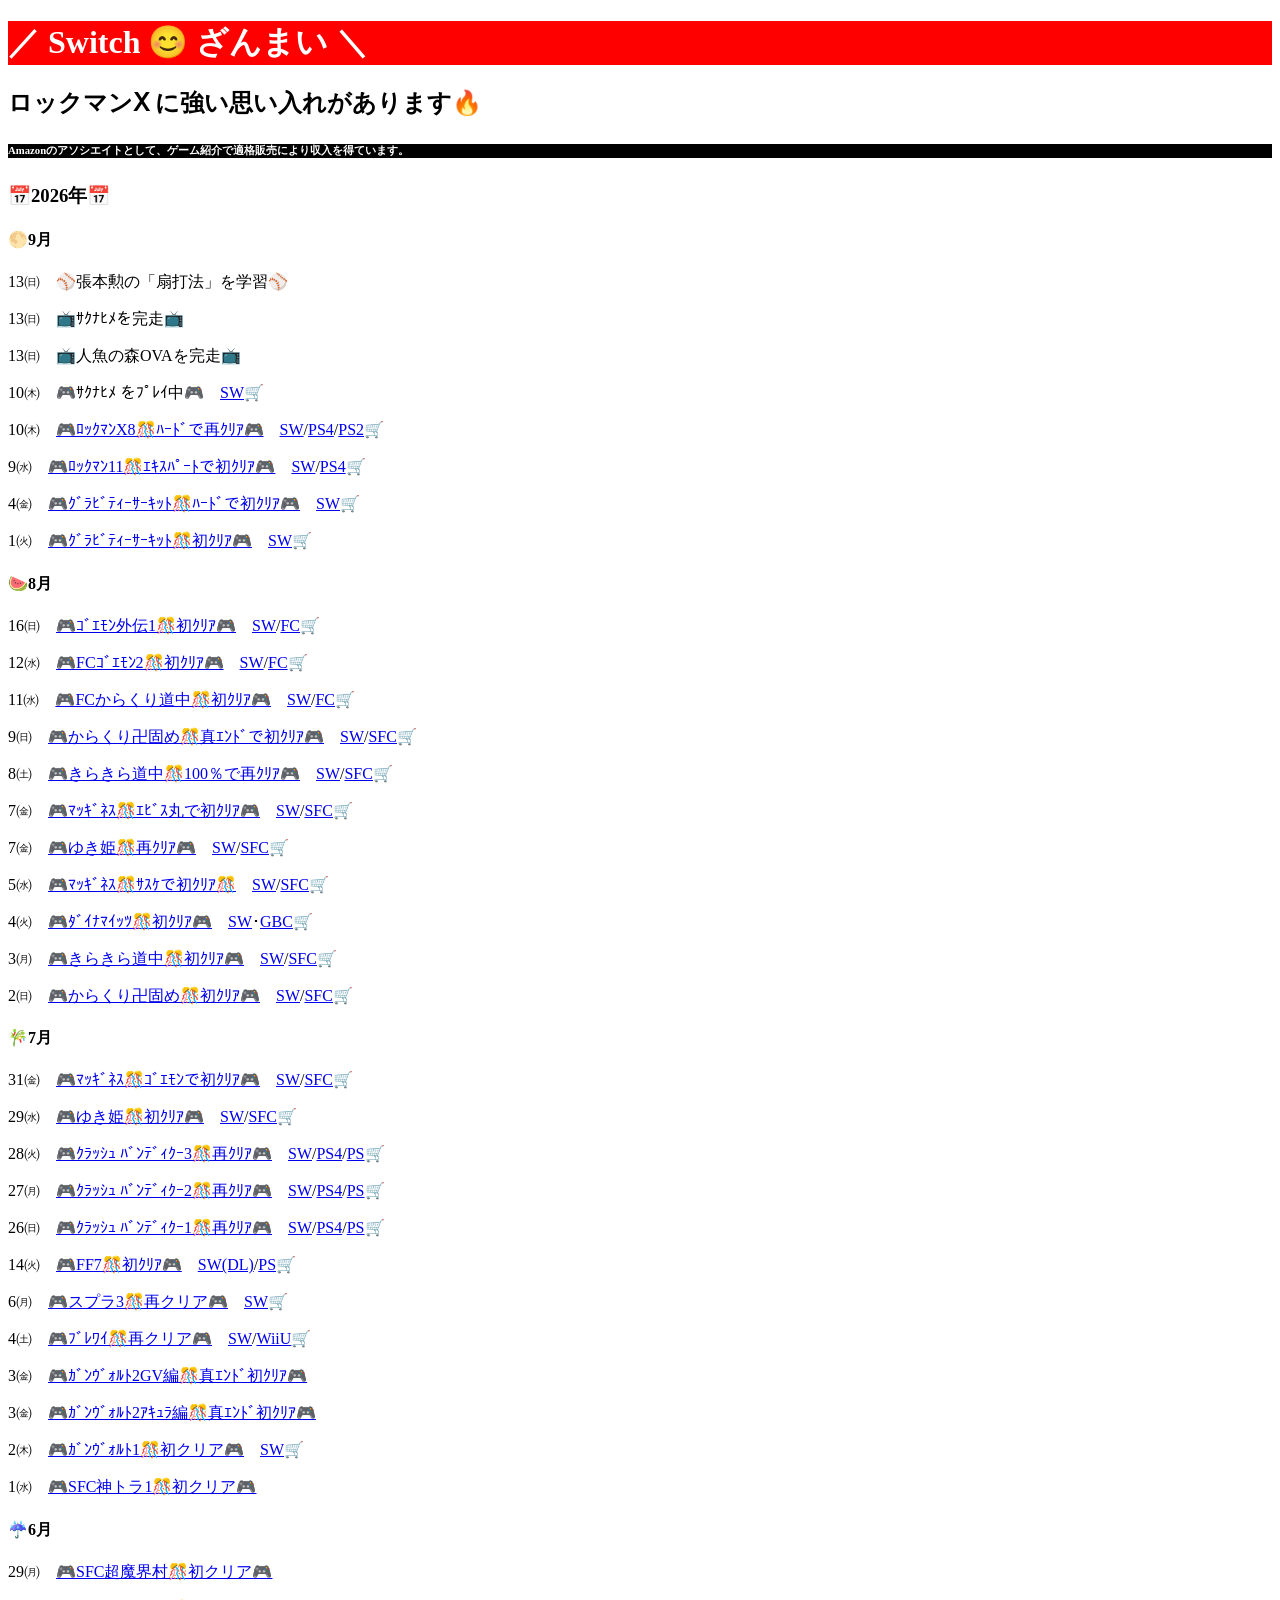
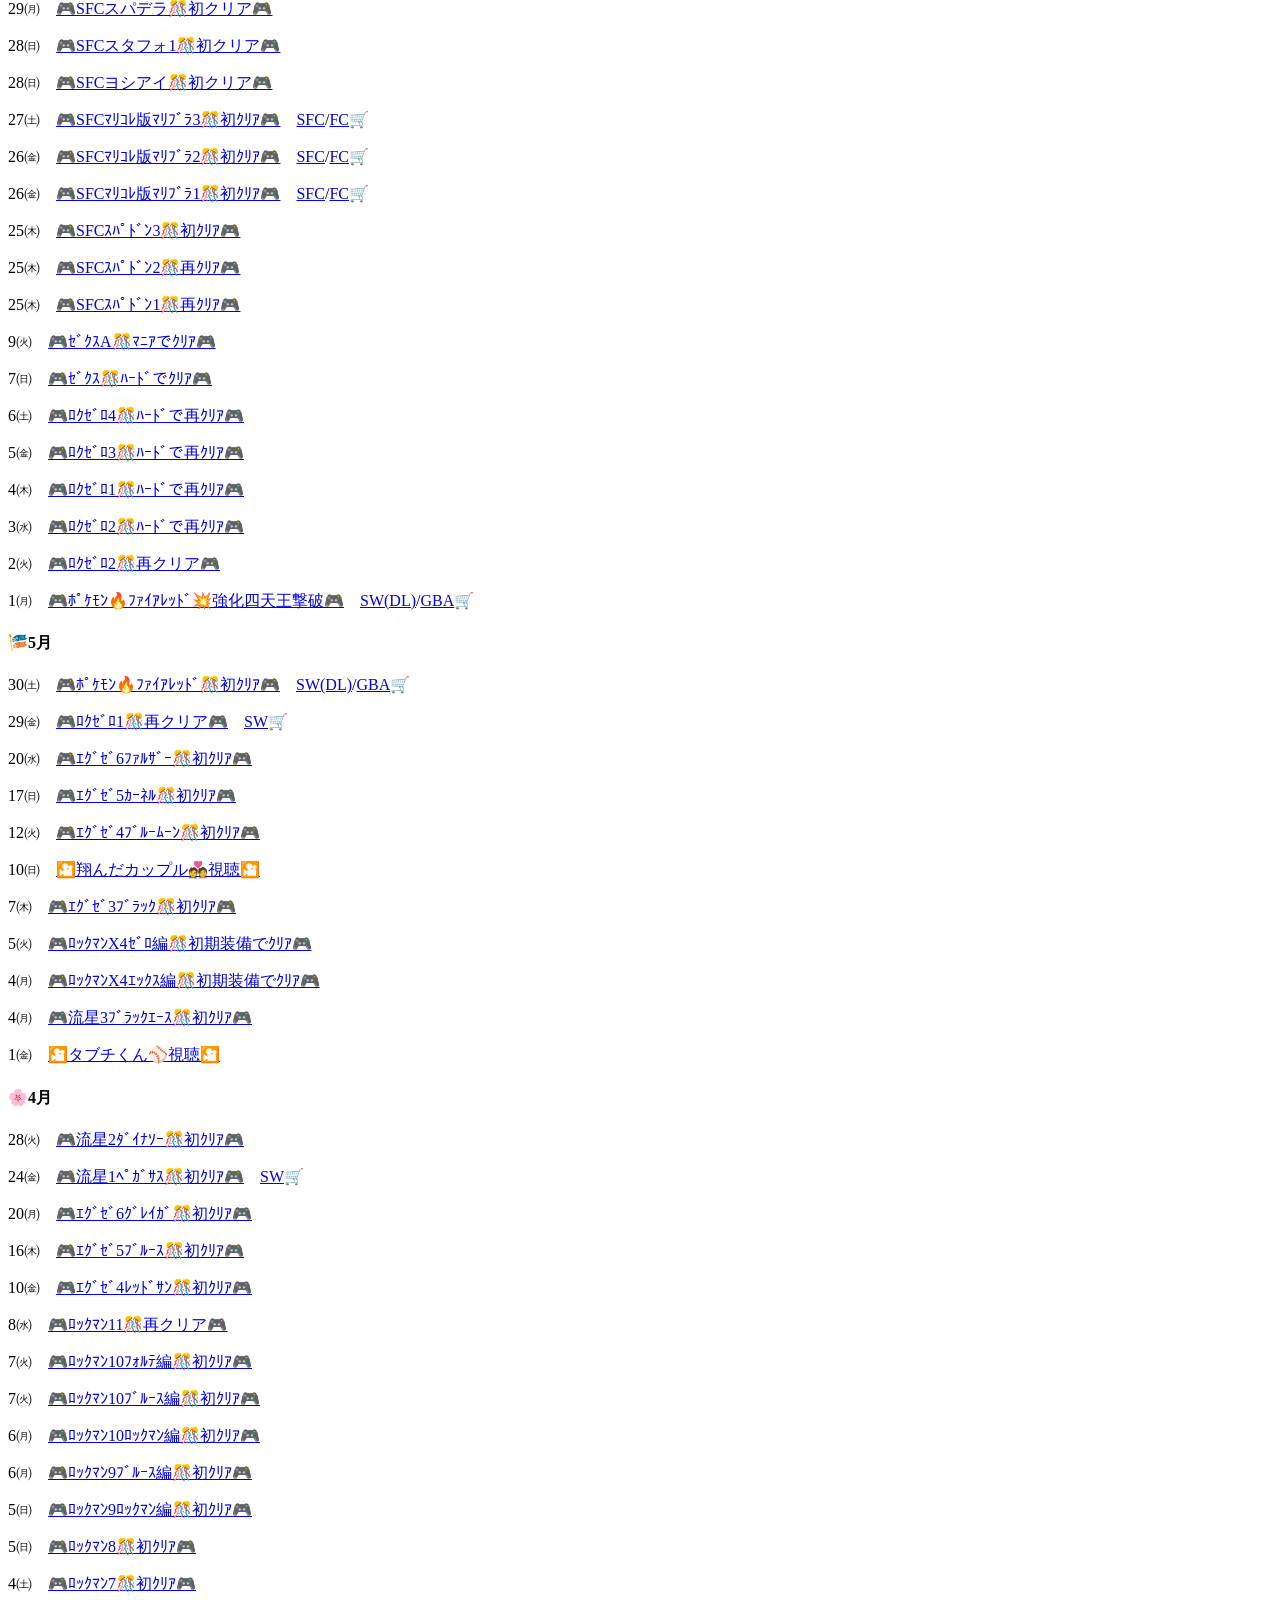
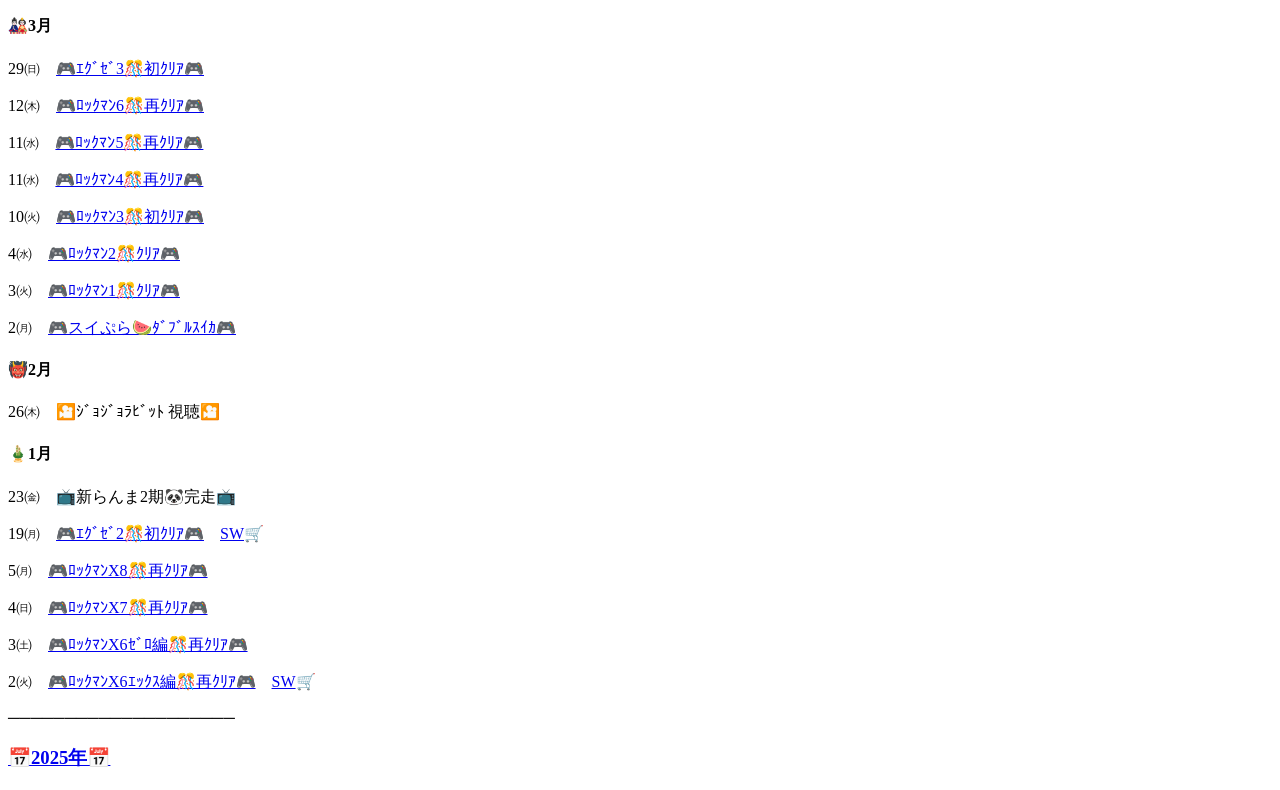
==== index.html @ 013140e6 "Update index.html" ====
<!DOCTYPE html>
<html>
<head>
  <meta charset="UTF-8">
  <title>だんよしお</title>
  <link rel="stylesheet" href="style.css">
</head>
  
<body>
  <h1>／ Switch 😊 ざんまい ＼</h1>
  <h2>ロックマンⅩ に強い思い入れがあります🔥</h2>
  <h6>Amazonのアソシエイトとして、ゲーム紹介で適格販売により収入を得ています。</h6>
  <h3>📅2026年📅</h3>
  
  <h4>🌕9月</h4>
  <p>13㈰　⚾張本勲の「扇打法」を学習⚾</P>
  <P>13㈰　📺ｻｸﾅﾋﾒを完走📺</P>
  <p>13㈰　📺人魚の森OVAを完走📺</p>
  <p>10㈭　🎮ｻｸﾅﾋﾒ をﾌﾟﾚｲ中🎮　<a href="https://link.amazon/B05VSzQl8" target="blank">SW</a>🛒</p>
  <p>10㈭　<a href="https://bsky.app/profile/danyoshio66.bsky.social/post/3mv57ki6nqk2h" target="blank">🎮ﾛｯｸﾏﾝX8🎊ﾊｰﾄﾞで再ｸﾘｱ🎮</a>　<a href="https://link.amazon/B0iB1ga4u" target="blank">SW</a>/<a href="https://link.amazon/B0iTtLjo5" target="blank">PS4</a>/<a href="https://link.amazon/B0a8wWMRi" target="blank">PS2</a>🛒</p>
  <p>9㈬　<a href="https://bsky.app/profile/danyoshio66.bsky.social/post/3mv25tpsgfc2g" target="blank">🎮ﾛｯｸﾏﾝ11🎊ｴｷｽﾊﾟｰﾄで初ｸﾘｱ🎮</a>　<a href="https://link.amazon/B0jaPy4af" target="blank">SW</a>/<a href="https://link.amazon/B0dbvpxsS" target="blank">PS4</a>🛒</p>
  <p>4㈮　<a href="https://bsky.app/profile/danyoshio66.bsky.social/post/3muoxkp3ktc22" target="blank">🎮ｸﾞﾗﾋﾞﾃｨｰｻｰｷｯﾄ🎊ﾊｰﾄﾞで初ｸﾘｱ🎮</a>　<a href="https://link.amazon/B02Po5lcj" target="blank">SW</a>🛒</p>
  <p>1㈫　<a href="https://bsky.app/profile/danyoshio66.bsky.social/post/3muhht6bunk23" target="blank">🎮ｸﾞﾗﾋﾞﾃｨｰｻｰｷｯﾄ🎊初ｸﾘｱ🎮</a>　<a href="https://link.amazon/B02Po5lcj" target="blank">SW</a>🛒</p>
 
  <h4>🍉8月</h4>
  <p>16㈰　<a href="https://bsky.app/profile/danyoshio66.bsky.social/post/3mt6qivz6w22s" target="blank">🎮ｺﾞｴﾓﾝ外伝1🎊初ｸﾘｱ🎮</a>　<a href="https://link.amazon/B03XIcyqQ" target="blank">SW</a>/<a href="https://link.amazon/B08Wv1glk" target="blank">FC</a>🛒</p>
  <p>12㈬　<a href="https://bsky.app/profile/danyoshio66.bsky.social/post/3msuvsqpx522i" target="blank">🎮FCｺﾞｴﾓﾝ2🎊初ｸﾘｱ🎮</a>　<a href="https://link.amazon/B03XIcyqQ" target="blank">SW</a>/<a href="https://link.amazon/B0bUW60hI" target="blank">FC</a>🛒</p>
  <p>11㈬　<a href="https://bsky.app/profile/danyoshio66.bsky.social/post/3msrwlwruj227" target="blank">🎮FCからくり道中🎊初ｸﾘｱ🎮</a>　<a href="https://link.amazon/B03XIcyqQ" target="blank">SW</a>/<a href="https://link.amazon/B081xkCCR" target="blank">FC</a>🛒</p>
  <p>9㈰　<a href="https://bsky.app/profile/danyoshio66.bsky.social/post/3msnheajz322l" target="blank">🎮からくり卍固め🎊真ｴﾝﾄﾞで初ｸﾘｱ🎮</a>　<a href="https://link.amazon/B03XIcyqQ" target="blank">SW</a>/<a href="https://link.amazon/B02gjRzFF" target="blank">SFC</a>🛒</p>
  <p>8㈯　<a href="https://bsky.app/profile/danyoshio66.bsky.social/post/3mskaucphos2r" target="blank">🎮きらきら道中🎊100％で再ｸﾘｱ🎮</a>　<a href="https://link.amazon/B03XIcyqQ" target="blank">SW</a>/<a href="https://link.amazon/B00TxDEkF" target="blank">SFC</a>🛒</p>
  <p>7㈮　<a href="https://bsky.app/profile/danyoshio66.bsky.social/post/3msi7twyq2c2h" target="blank">🎮ﾏｯｷﾞﾈｽ🎊ｴﾋﾞｽ丸で初ｸﾘｱ🎮</a>　<a href="https://link.amazon/B03XIcyqQ" target="blank">SW</a>/<a href="https://link.amazon/B0cjwHwQg" target="blank">SFC</a>🛒</p>
  <p>7㈮　<a href="https://bsky.app/profile/danyoshio66.bsky.social/post/3mshiuaeeuk2p" target="blank">🎮ゆき姫🎊再ｸﾘｱ🎮</a>　<a href="https://link.amazon/B03XIcyqQ" target="blank">SW</a>/<a href="https://link.amazon/B0dPMyT5y" target="blank">SFC</a>🛒</p>
  <p>5㈬　<a href=https://bsky.app/profile/danyoshio66.bsky.social/post/3mscw2quhtc2s"" target="blank">🎮ﾏｯｷﾞﾈｽ🎊ｻｽｹで初ｸﾘｱ🎊</a>　<a href="https://link.amazon/B03XIcyqQ" target="blank">SW</a>/<a href="https://link.amazon/B0cjwHwQg" target="blank">SFC</a>🛒</p>
  <p>4㈫　<a href="https://bsky.app/profile/danyoshio66.bsky.social/post/3msa7enntz22t" target="blank">🎮ﾀﾞｲﾅﾏｲｯﾂ🎊初ｸﾘｱ🎮</a>　<a href="https://link.amazon/B03XIcyqQ" target="blank">SW</a>･<a href="https://link.amazon/B0dY0e1DF" target="blank">GBC</a>🛒</p>
  <p>3㈪　<a href="https://bsky.app/profile/danyoshio66.bsky.social/post/3ms6wyximg224" target="blank">🎮きらきら道中🎊初ｸﾘｱ🎮</a>　<a href="https://link.amazon/B03XIcyqQ" target="blank">SW</a>/<a href="https://link.amazon/B00TxDEkF" target="blank">SFC</a>🛒</p>
  <p>2㈰　<a href="https://bsky.app/profile/danyoshio66.bsky.social/post/3ms3wypsvac2y" target="blank">🎮からくり卍固め🎊初ｸﾘｱ🎮</a>　<a href="https://link.amazon/B03XIcyqQ" target="blank">SW</a>/<a href="https://link.amazon/B02gjRzFF" target="blank">SFC</a>🛒</p>
  
  <h4>🎋7月</h4>
  <p>31㈮　<a href="https://bsky.app/profile/danyoshio66.bsky.social/post/3mrvyh5uo5c23" target="blank">🎮ﾏｯｷﾞﾈｽ🎊ｺﾞｴﾓﾝで初ｸﾘｱ🎮</a>　<a href="https://link.amazon/B03XIcyqQ" target="blank">SW</a>/<a href="https://link.amazon/B0cjwHwQg" target="blank">SFC</a>🛒</p>
  <p>29㈬　<a href="https://bsky.app/profile/danyoshio66.bsky.social/post/3mrscerbdyc2o" target="blank">🎮ゆき姫🎊初ｸﾘｱ🎮</a>　<a href="https://link.amazon/B03XIcyqQ" target="blank">SW</a>/<a href="https://link.amazon/B0dPMyT5y" target="blank">SFC</a>🛒</p>
  <p>28㈫　<a href="https://bsky.app/profile/danyoshio66.bsky.social/post/3mrppxjxqlc2a" target="blank">🎮ｸﾗｯｼｭ ﾊﾞﾝﾃﾞｨｸｰ3🎊再ｸﾘｱ🎮</a>　<a href="https://link.amazon/B0en5Vdm0" target="blank">SW</a>/<a href="https://link.amazon/B07I4mR5S" target="blank">PS4</a>/<a href="https://link.amazon/B05ZruA0j" target="blank">PS</a>🛒</p>
  <p>27㈪　<a href="https://bsky.app/profile/danyoshio66.bsky.social/post/3mrovhqxk222o" target="blank">🎮ｸﾗｯｼｭ ﾊﾞﾝﾃﾞｨｸｰ2🎊再ｸﾘｱ🎮</a>　<a href="https://link.amazon/B0en5Vdm0" target="blank">SW</a>/<a href="https://link.amazon/B07I4mR5S" target="blank">PS4</a>/<a href="https://link.amazon/B09XQt731" target="blank">PS</a>🛒</p>
  <p>26㈰　<a href="https://bsky.app/profile/danyoshio66.bsky.social/post/3mrkfcg3k4k26" target="blank">🎮ｸﾗｯｼｭ ﾊﾞﾝﾃﾞｨｸｰ1🎊再ｸﾘｱ🎮</a>　<a href="https://link.amazon/B0en5Vdm0" target="blank">SW</a>/<a href="https://link.amazon/B07I4mR5S" target="blank">PS4</a>/<a href="https://link.amazon/B0gn4O5nP" target="blank">PS</a>🛒</p>
  <p>14㈫　<a href="https://bsky.app/profile/danyoshio66.bsky.social/post/3mqlsw35jy223" target="blank">🎮FF7🎊初ｸﾘｱ🎮</a>　<a href="https://link.amazon/B03bB7Khm" target="blank">SW(DL)</a>/<a href="https://link.amazon/B04CRydOd" target="blank">PS</a>🛒</p>
  <p>6㈪　<a href="https://bsky.app/profile/danyoshio66.bsky.social/post/3mpxamxbges2v" target="blank">🎮スプラ3🎊再クリア🎮</a>　<a href="https://link.amazon/B04r2ocle" target="blank">SW</a>🛒</p>
  <p>4㈯　<a href="https://bsky.app/profile/danyoshio66.bsky.social/post/3mps7mgvw3s23" target="blank">🎮ﾌﾞﾚﾜｲ🎊再クリア🎮</a>　<a href="https://link.amazon/B0gZmr6O0" target="blank">SW</a>/<a href="https://link.amazon/B0aF1klHa" target="blank">WiiU</a>🛒</p>
  <p>3㈮　<a href="https://bsky.app/profile/danyoshio66.bsky.social/post/3mpppg3quss24" target="blank">🎮ｶﾞﾝｳﾞｫﾙﾄ2GV編🎊真ｴﾝﾄﾞ初ｸﾘｱ🎮</a></p>
  <p>3㈮　<a href="https://bsky.app/profile/danyoshio66.bsky.social/post/3mpq7yvocts2u" target="blank">🎮ｶﾞﾝｳﾞｫﾙﾄ2ｱｷｭﾗ編🎊真ｴﾝﾄﾞ初ｸﾘｱ🎮</a></p>
  <p>2㈭　<a href="https://bsky.app/profile/danyoshio66.bsky.social/post/3mpnb2txwzc2h" target="blank">🎮ｶﾞﾝｳﾞｫﾙﾄ1🎊初クリア🎮</a>　<a href="https://link.amazon/B00KKkBko" target="blank">SW</a>🛒</p>
  <p>1㈬　<a href="https://bsky.app/profile/danyoshio66.bsky.social/post/3mpkna2dzds2e" target="blank">🎮SFC神トラ1🎊初クリア🎮</a></p>
  
  <h4>☔6月</h4>
  <p>29㈪　<a href="https://bsky.app/profile/danyoshio66.bsky.social/post/3mpfdvyqcn226" target="blank">🎮SFC超魔界村🎊初クリア🎮</a></p>
  <p>29㈪　<a href="https://bsky.app/profile/danyoshio66.bsky.social/post/3mpezeiued22p" target="blank">🎮SFCスパデラ🎊初クリア🎮</a></p>
  <p>28㈰　<a href="https://bsky.app/profile/danyoshio66.bsky.social/post/3mpdov5k7k22f" target="blank">🎮SFCスタフォ1🎊初クリア🎮</a></p>
  <p>28㈰　<a href="https://bsky.app/profile/danyoshio66.bsky.social/post/3mpdd2drcek2p" target="blank">🎮SFCヨシアイ🎊初クリア🎮</a></p>
  <p>27㈯　<a href="https://bsky.app/profile/danyoshio66.bsky.social/post/3mpal275ifk2k" target="blank">🎮SFCﾏﾘｺﾚ版ﾏﾘﾌﾞﾗ3🎊初ｸﾘｱ🎮</a>　<a href="https://link.amazon/B0bUhorvZ" target="blank">SFC</a>/<a href="https://link.amazon/B08KdIGHC" target="blank">FC</a>🛒</p>
  <p>26㈮　<a href="https://bsky.app/profile/danyoshio66.bsky.social/post/3mp6x2rup2k2y" target="blank">🎮SFCﾏﾘｺﾚ版ﾏﾘﾌﾞﾗ2🎊初ｸﾘｱ🎮</a>　<a href="https://link.amazon/B0bUhorvZ" target="blank">SFC</a>/<a href="https://link.amazon/B0gx1CO0J" target="blank">FC</a>🛒</p>
  <p>26㈮　<a href="https://bsky.app/profile/danyoshio66.bsky.social/post/3mp6j25t4dc2d" target="blank">🎮SFCﾏﾘｺﾚ版ﾏﾘﾌﾞﾗ1🎊初ｸﾘｱ🎮</a>　<a href="https://link.amazon/B0bUhorvZ" target="blank">SFC</a>/<a href="https://link.amazon/B08SKAkF2" target="blank">FC</a>🛒</p>
  <p>25㈭　<a href="https://bsky.app/profile/danyoshio66.bsky.social/post/3mp4lirsq5c2s" target="blank">🎮SFCｽﾊﾟﾄﾞﾝ3🎊初ｸﾘｱ🎮</a></p>
  <p>25㈭　<a href="https://bsky.app/profile/danyoshio66.bsky.social/post/3mp3wzzhnyk23" target="blank">🎮SFCｽﾊﾟﾄﾞﾝ2🎊再ｸﾘｱ🎮</a></p>
  <p>25㈭　<a href="https://bsky.app/profile/danyoshio66.bsky.social/post/3mp3j4rblj22a" target="blank">🎮SFCｽﾊﾟﾄﾞﾝ1🎊再ｸﾘｱ🎮</a></p>
  <p>9㈫　<a href="https://bsky.app/profile/danyoshio66.bsky.social/post/3mntna3eqhc2d" target="blank">🎮ｾﾞｸｽA🎊ﾏﾆｱでｸﾘｱ🎮</a></p>
  <p>7㈰　<a href="https://bsky.app/profile/danyoshio66.bsky.social/post/3mnoqkh6zxs2d" target="blank">🎮ｾﾞｸｽ🎊ﾊｰﾄﾞでｸﾘｱ🎮</a></p>
  <p>6㈯　<a href="https://bsky.app/profile/danyoshio66.bsky.social/post/3mnlii4ecss2n" target="blank">🎮ﾛｸｾﾞﾛ4🎊ﾊｰﾄﾞで再ｸﾘｱ🎮</a></p>
  <p>5㈮　<a href="https://bsky.app/profile/danyoshio66.bsky.social/post/3mnjf3dkdxs24" target="blank">🎮ﾛｸｾﾞﾛ3🎊ﾊｰﾄﾞで再ｸﾘｱ🎮</a></p>
  <p>4㈭　<a href="https://bsky.app/profile/danyoshio66.bsky.social/post/3mngdmstipk2s" target="blank">🎮ﾛｸｾﾞﾛ1🎊ﾊｰﾄﾞで再ｸﾘｱ🎮</a></p>
  <p>3㈬　<a href="https://bsky.app/profile/danyoshio66.bsky.social/post/3mnfe3htluc2e" target="blank">🎮ﾛｸｾﾞﾛ2🎊ﾊｰﾄﾞで再ｸﾘｱ🎮</a></p>
  <p>2㈫　<a href="https://bsky.app/profile/danyoshio66.bsky.social/post/3mncd47th3c2r" target="blank">🎮ﾛｸｾﾞﾛ2🎊再クリア🎮</a></p>
  <p>1㈪　<a href="https://bsky.app/profile/danyoshio66.bsky.social/post/3mn6qod4t522f" target="blank">🎮ﾎﾟｹﾓﾝ🔥ﾌｧｲｱﾚｯﾄﾞ💥強化四天王撃破🎮</a>　<a href="https://link.amazon/B0aqKBE1H" target="blank">SW(DL)</a>/<a href="https://link.amazon/B0b7pnUHB" target="blank">GBA</a>🛒</p>
  
  <h4>🎏5月</h4>
  <p>30㈯　<a href="https://bsky.app/profile/danyoshio66.bsky.social/post/3mmzlg5r2hs2d" target="blank">🎮ﾎﾟｹﾓﾝ🔥ﾌｧｲｱﾚｯﾄﾞ🎊初ｸﾘｱ🎮</a>　<a href="https://link.amazon/B0aqKBE1H" target="blank">SW(DL)</a>/<a href="https://link.amazon/B0b7pnUHB" target="blank">GBA</a>🛒</p>
  <p>29㈮　<a href="https://bsky.app/profile/danyoshio66.bsky.social/post/3mmx56sldik2z" target="blank">🎮ﾛｸｾﾞﾛ1🎊再クリア🎮</a>　<a href="https://link.amazon/B00pBa25V" target="blank">SW</a>🛒</p>
  <p>20㈬　<a href="https://bsky.app/profile/danyoshio66.bsky.social/post/3mmbyurwfvs2e" target="blank">🎮ｴｸﾞｾﾞ6ﾌｧﾙｻﾞｰ🎊初ｸﾘｱ🎮</a></p>
  <p>17㈰　<a href="https://bsky.app/profile/danyoshio66.bsky.social/post/3mlzbernens2f" target="blank">🎮ｴｸﾞｾﾞ5ｶｰﾈﾙ🎊初ｸﾘｱ🎮</a></p>
  <p>12㈫　<a href="https://bsky.app/profile/danyoshio66.bsky.social/post/3mlnus653ss27" target="blank">🎮ｴｸﾞｾﾞ4ﾌﾞﾙｰﾑｰﾝ🎊初ｸﾘｱ🎮</a></p>
  <p>10㈰　<a href="https://bsky.app/profile/danyoshio66.bsky.social/post/3mlhroubl4c2v" target="blank">🎦翔んだカップル💑視聴🎦</a></p>
  <p>7㈭　<a href="https://bsky.app/profile/danyoshio66.bsky.social/post/3mlauecapks26" target="blank">🎮ｴｸﾞｾﾞ3ﾌﾞﾗｯｸ🎊初ｸﾘｱ🎮</a></p>
  <p>5㈫　<a href="https://bsky.app/profile/danyoshio66.bsky.social/post/3ml2xcv2hz224" target="blank">🎮ﾛｯｸﾏﾝX4ｾﾞﾛ編🎊初期装備でｸﾘｱ🎮</a></p>
  <p>4㈪　<a href="https://bsky.app/profile/danyoshio66.bsky.social/post/3mkzshu5ars2s" target="blank">🎮ﾛｯｸﾏﾝX4ｴｯｸｽ編🎊初期装備でｸﾘｱ🎮</a></p>
  <p>4㈪　<a href="https://bsky.app/profile/danyoshio66.bsky.social/post/3mkz4yd5n2s27" target="blank">🎮流星3ﾌﾞﾗｯｸｴｰｽ🎊初ｸﾘｱ🎮</a></p>
  <p>1㈮　<a href="https://bsky.app/profile/danyoshio66.bsky.social/post/3mkrd4cgack27" target="blank">🎦タブチくん⚾視聴🎦</a></p>
  
  <h4>🌸4月</h4>
  <p>28㈫　<a href="https://bsky.app/profile/danyoshio66.bsky.social/post/3mkjvh5snys26" target="blank">🎮流星2ﾀﾞｲﾅｿｰ🎊初ｸﾘｱ🎮</a></p>
  <p>24㈮　<a href="https://bsky.app/profile/danyoshio66.bsky.social/post/3mk7inpeu222y" target="blank">🎮流星1ﾍﾟｶﾞｻｽ🎊初ｸﾘｱ🎮</a>　<a href="https://link.amazon/B0ii70qYK" target="blank">SW</a>🛒</p>
  <p>20㈪　<a href="https://bsky.app/profile/danyoshio66.bsky.social/post/3mjvmsb64is2s" target="blank">🎮ｴｸﾞｾﾞ6ｸﾞﾚｲｶﾞ🎊初ｸﾘｱ🎮</a></p>
  <p>16㈭　<a href="https://bsky.app/profile/danyoshio66.bsky.social/post/3mjligjgepk2z" target="blank">🎮ｴｸﾞｾﾞ5ﾌﾞﾙｰｽ🎊初ｸﾘｱ🎮</a></p>
  <p>10㈮　<a href="https://bsky.app/profile/danyoshio66.bsky.social/post/3mj66rrcyxk2a" target="blank">🎮ｴｸﾞｾﾞ4ﾚｯﾄﾞｻﾝ🎊初ｸﾘｱ🎮</a></p>
  <p>8㈬　<a href="https://bsky.app/profile/danyoshio66.bsky.social/post/3mixgwejxwc2i" target="blank">🎮ﾛｯｸﾏﾝ11🎊再クリア🎮</a></p>
  <p>7㈫　<a href="https://bsky.app/profile/danyoshio66.bsky.social/post/3mivak7eoq22x" target="blank">🎮ﾛｯｸﾏﾝ10ﾌｫﾙﾃ編🎊初ｸﾘｱ🎮</a></p>
  <p>7㈫　<a href="https://bsky.app/profile/danyoshio66.bsky.social/post/3miuv3aj7a22w" target="blank">🎮ﾛｯｸﾏﾝ10ﾌﾞﾙｰｽ編🎊初ｸﾘｱ🎮</a></p>
  <p>6㈪　<a href="https://bsky.app/profile/danyoshio66.bsky.social/post/3mitp555fhs2o" target="blank">🎮ﾛｯｸﾏﾝ10ﾛｯｸﾏﾝ編🎊初ｸﾘｱ🎮</a></p>
  <p>6㈪　<a href="https://bsky.app/profile/danyoshio66.bsky.social/post/3mirwn7bces2l" target="blank">🎮ﾛｯｸﾏﾝ9ﾌﾞﾙｰｽ編🎊初ｸﾘｱ🎮</a></p>
  <p>5㈰　<a href="https://bsky.app/profile/danyoshio66.bsky.social/post/3miqaw3o3hs2m" target="blank">🎮ﾛｯｸﾏﾝ9ﾛｯｸﾏﾝ編🎊初ｸﾘｱ🎮</a></p>
  <p>5㈰　<a href="https://bsky.app/profile/danyoshio66.bsky.social/post/3mipbjgpfc22r" target="blank">🎮ﾛｯｸﾏﾝ8🎊初ｸﾘｱ🎮</a></p>
  <p>4㈯　<a href="https://bsky.app/profile/danyoshio66.bsky.social/post/3min3alnclc2j" target="blank">🎮ﾛｯｸﾏﾝ7🎊初ｸﾘｱ🎮</a></p>
  
  <h4>🎎3月</h4>
  <p>29㈰　<a href="https://bsky.app/profile/danyoshio66.bsky.social/post/3mi5pz5f4k22d" target="blank">🎮ｴｸﾞｾﾞ3🎊初ｸﾘｱ🎮</a></p>
  <p>12㈭　<a href="https://bsky.app/profile/danyoshio66.bsky.social/post/3mgu5gd37ss2g" target="blank">🎮ﾛｯｸﾏﾝ6🎊再ｸﾘｱ🎮</a></p>
  <p>11㈬　<a href="https://bsky.app/profile/danyoshio66.bsky.social/post/3mgsahl6w722b" target="blank">🎮ﾛｯｸﾏﾝ5🎊再ｸﾘｱ🎮</a></p>
  <p>11㈬　<a href="https://bsky.app/profile/danyoshio66.bsky.social/post/3mgqwfqzjec2w" target="blank">🎮ﾛｯｸﾏﾝ4🎊再ｸﾘｱ🎮</a></p> 
  <p>10㈫　<a href="https://bsky.app/profile/danyoshio66.bsky.social/post/3mgojn5xqns2h" target="blank">🎮ﾛｯｸﾏﾝ3🎊初ｸﾘｱ🎮</p></a>
  <p>4㈬　<a href="https://bsky.app/profile/danyoshio66.bsky.social/post/3mg7hvxm6bs2x" target="blank">🎮ﾛｯｸﾏﾝ2🎊ｸﾘｱ🎮</a></p>
  <p>3㈫　<a href="https://bsky.app/profile/danyoshio66.bsky.social/post/3mg4dhki6c22z" target="blank">🎮ﾛｯｸﾏﾝ1🎊ｸﾘｱ🎮</a></p>
  <p>2㈪　<a href="https://bsky.app/profile/danyoshio66.bsky.social/post/3mfzr7xh3ns2h" target="blank">🎮スイぷら🍉ﾀﾞﾌﾞﾙｽｲｶ🎮</a></p>
  
  <h4>👹2月</h4>
  <p>26㈭　🎦ｼﾞｮｼﾞｮﾗﾋﾞｯﾄ 視聴🎦</p>
  
  <h4>🎍1月</h4>
  <p>23㈮　📺新らんま2期🐼完走📺</p>
  <p>19㈪　<a href="https://bsky.app/profile/danyoshio66.bsky.social/post/3mcqzthwx422o" target="blank">🎮ｴｸﾞｾﾞ2🎊初ｸﾘｱ🎮</a>　<a href="https://link.amazon/B0fwe8Jce" target="blank">SW</a>🛒</p>
  <p>5㈪　<a href="https://bsky.app/profile/danyoshio66.bsky.social/post/3mbo7mn2bms2e" target="_blank">🎮ﾛｯｸﾏﾝX8🎊再ｸﾘｱ🎮</a></p>
  <p>4㈰　<a href="https://bsky.app/profile/danyoshio66.bsky.social/post/3mblflmmygc2r" target="blank">🎮ﾛｯｸﾏﾝX7🎊再ｸﾘｱ🎮</a></p>
  <p>3㈯　<a href="https://bsky.app/profile/danyoshio66.bsky.social/post/3mbhcuezlg22a" target="_blank">🎮ﾛｯｸﾏﾝX6ｾﾞﾛ編🎊再ｸﾘｱ🎮</a></p>
  <p>2㈫　<a href="https://bsky.app/profile/danyoshio66.bsky.social/post/3mbgp3a6zl22h" target="blank">🎮ﾛｯｸﾏﾝX6ｴｯｸｽ編🎊再ｸﾘｱ🎮</a>　<a href="https://link.amazon/B0bK0SkIP" target="blank">SW</a>🛒</p>
  
  <p>────────────────────</p>
  <h3><a href="https://hakobu66.github.io/danyoshio/2025.html">📅2025年📅</a></h3>

    </body>
</html>
---- style.css ----
h1 {
  background-color: red;
  color:white;
}

h6{
  background-color: black;
  color:white;
}
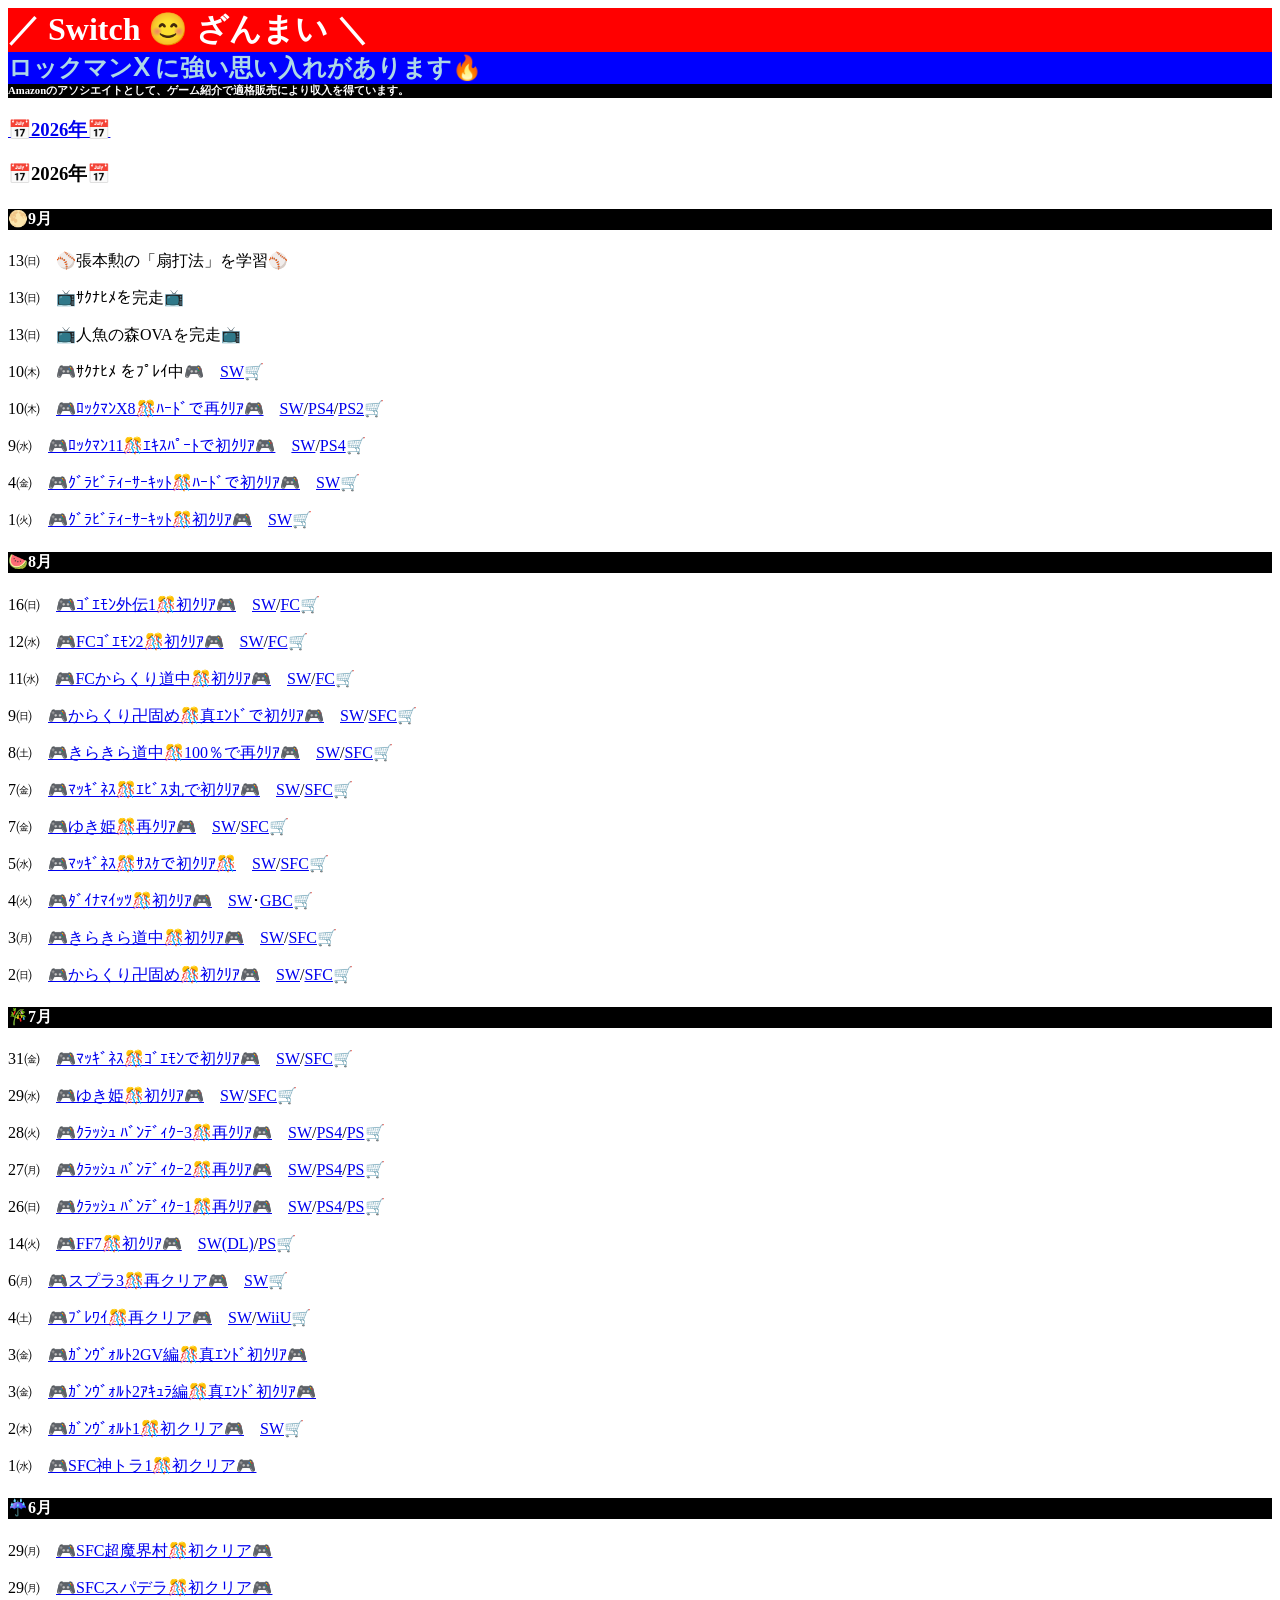
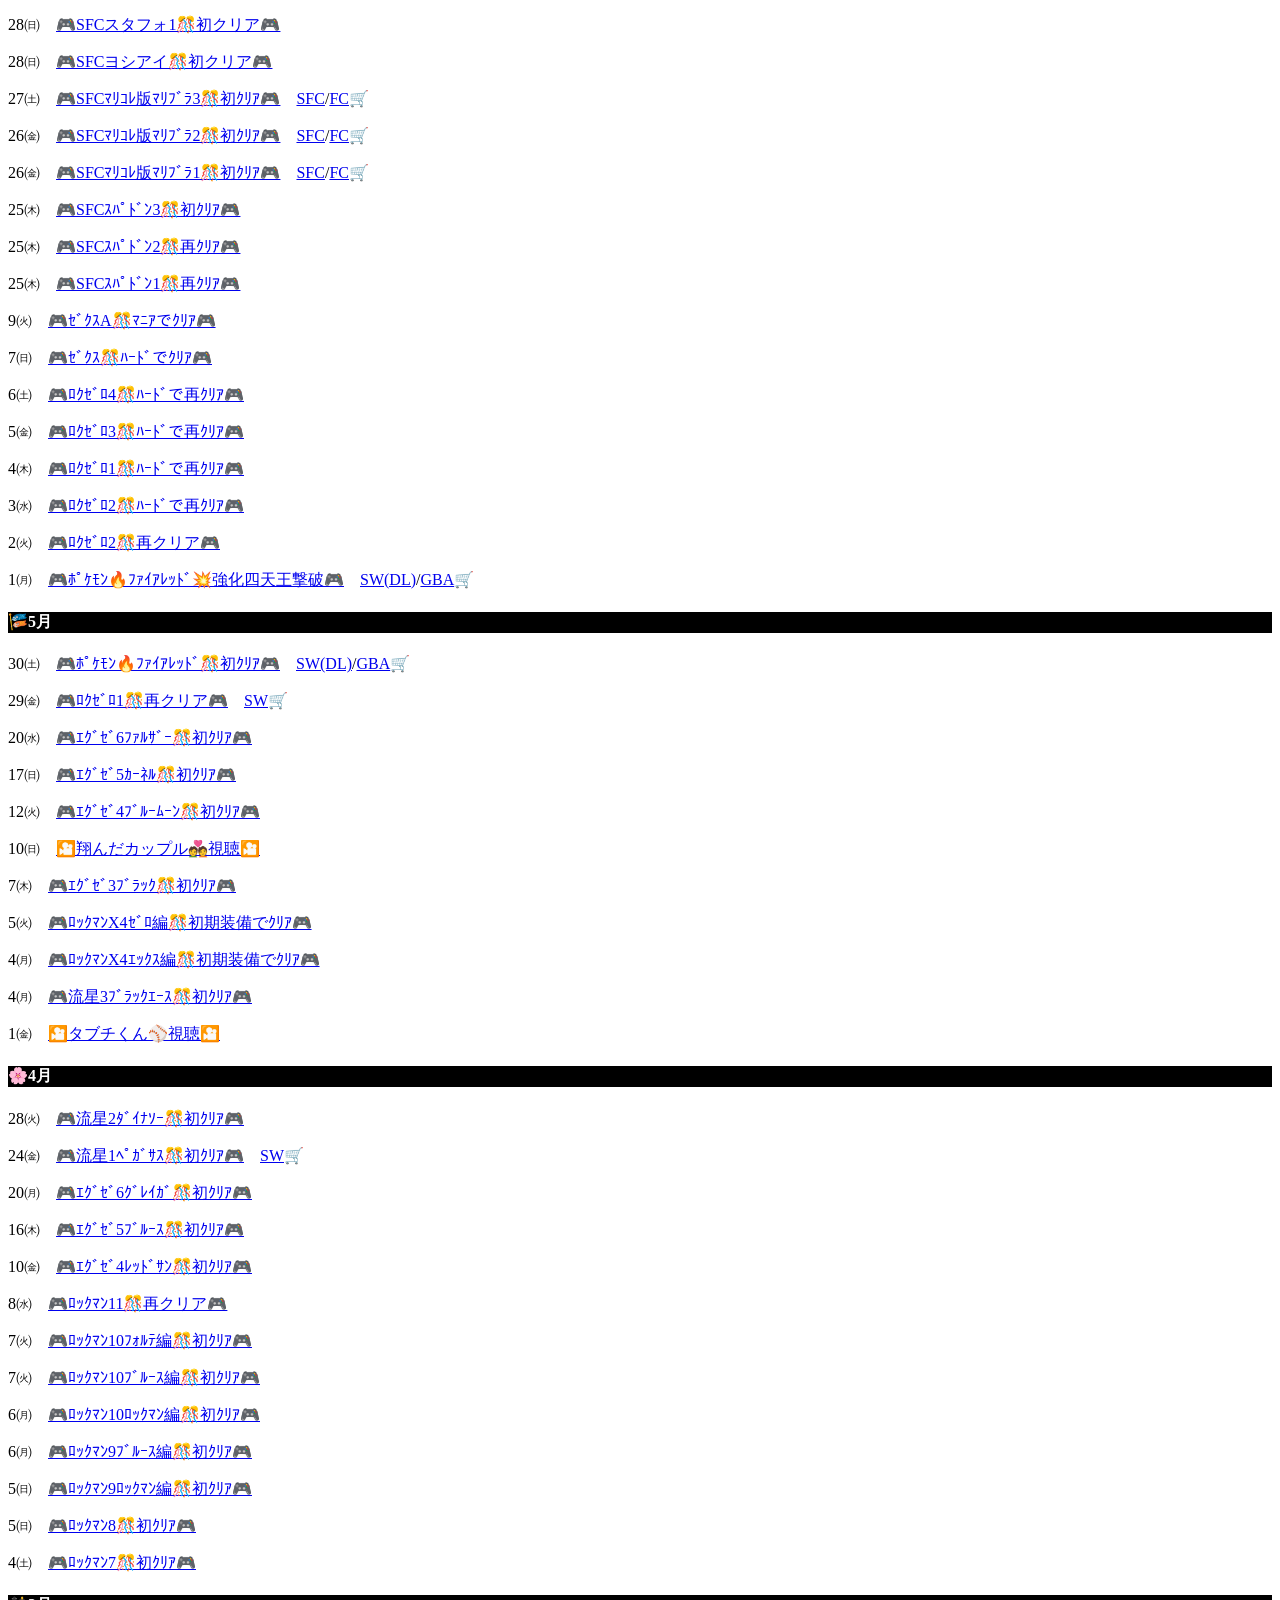
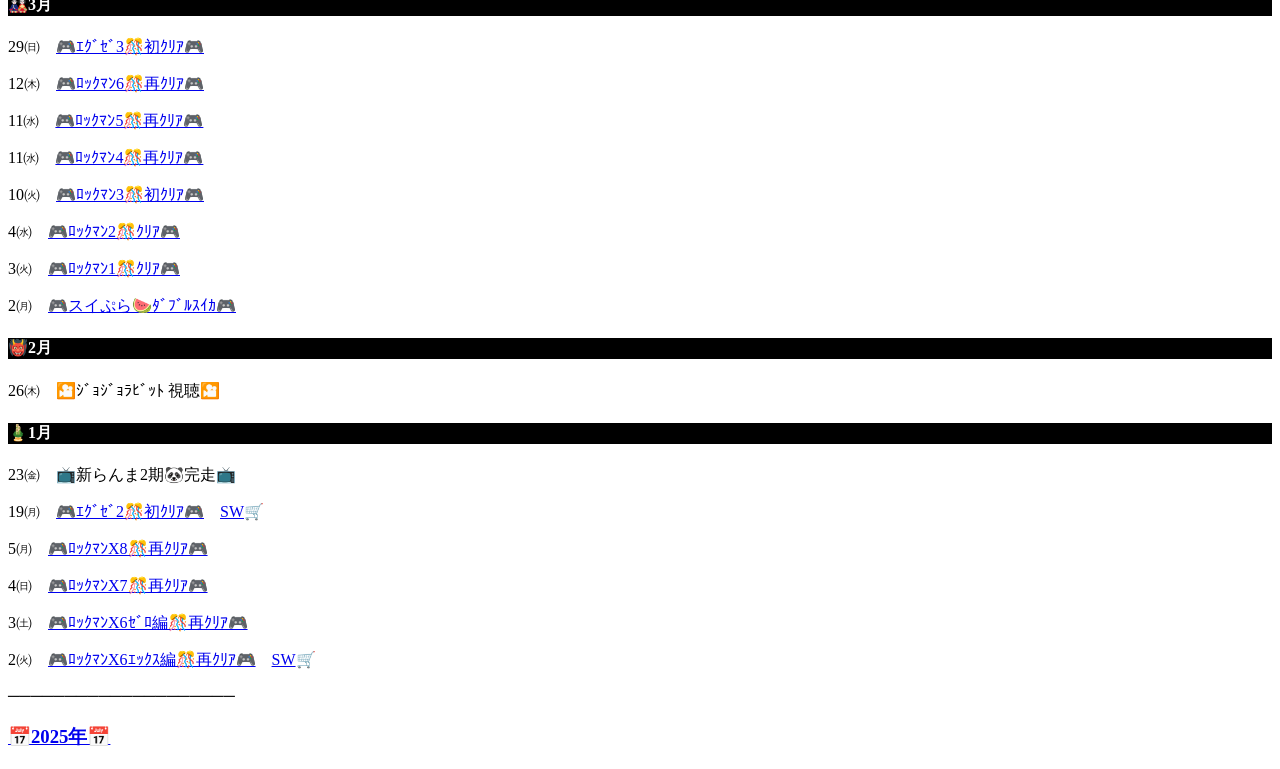
==== commit 551ef805: "Update index.html" ====
--- a/index.html
+++ b/index.html
@@ -10,6 +10,10 @@
   <h1>／ Switch 😊 ざんまい ＼</h1>
   <h2>ロックマンⅩ に強い思い入れがあります🔥</h2>
   <h6>Amazonのアソシエイトとして、ゲーム紹介で適格販売により収入を得ています。</h6>
+
+
+    <h3><a href="https://hakobu66.github.io/danyoshio/2026.html">📅2026年📅</a></h3>
+
   <h3>📅2026年📅</h3>
   
   <h4>🌕9月</h4>
--- a/style.css
+++ b/style.css
@@ -1,9 +1,23 @@
 h1 {
   background-color: red;
   color:white;
+  margin: 0;
+}
+
+h2{
+  background-color: blue;
+  color:lightblue;
+  margin: 0;
 }
 
 h6{
   background-color: black;
   color:white;
+  margin: 0;
 }
+
+h4{
+  background-color: black;
+  color:white;
+}
+
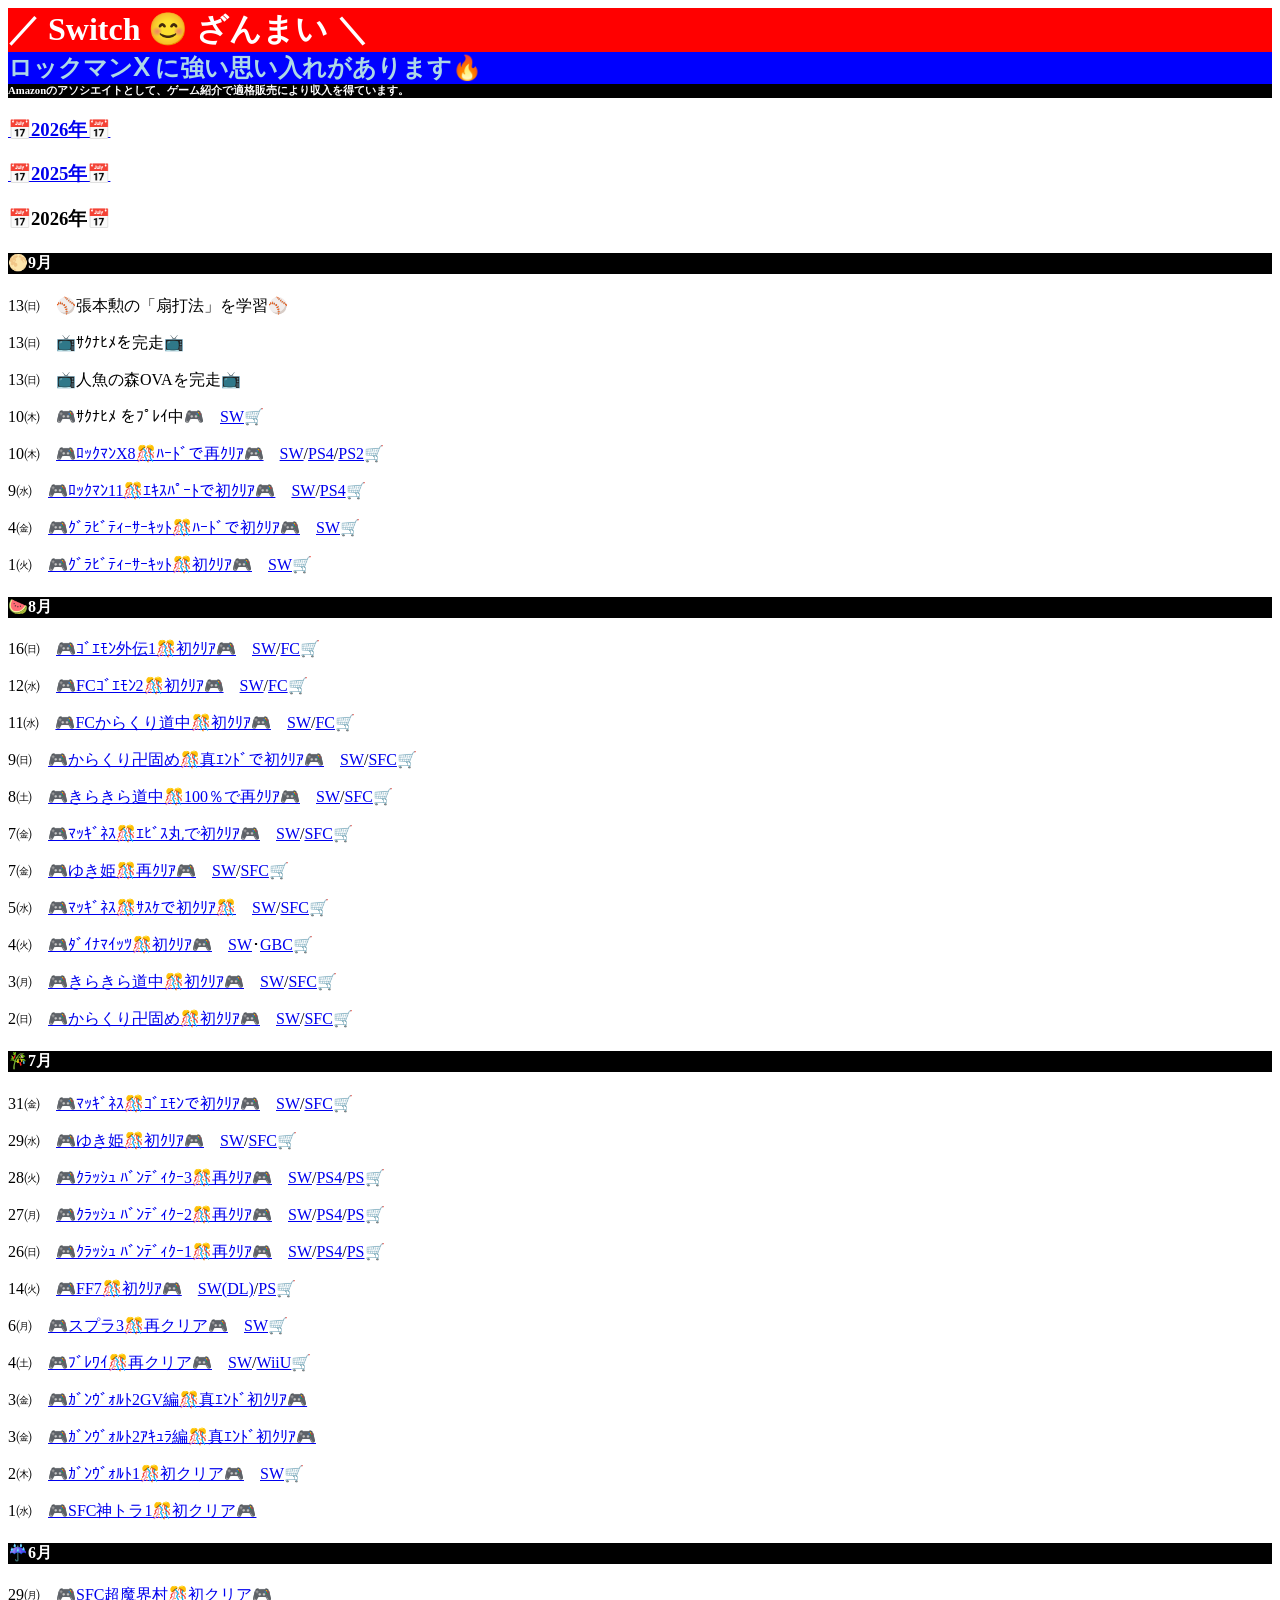
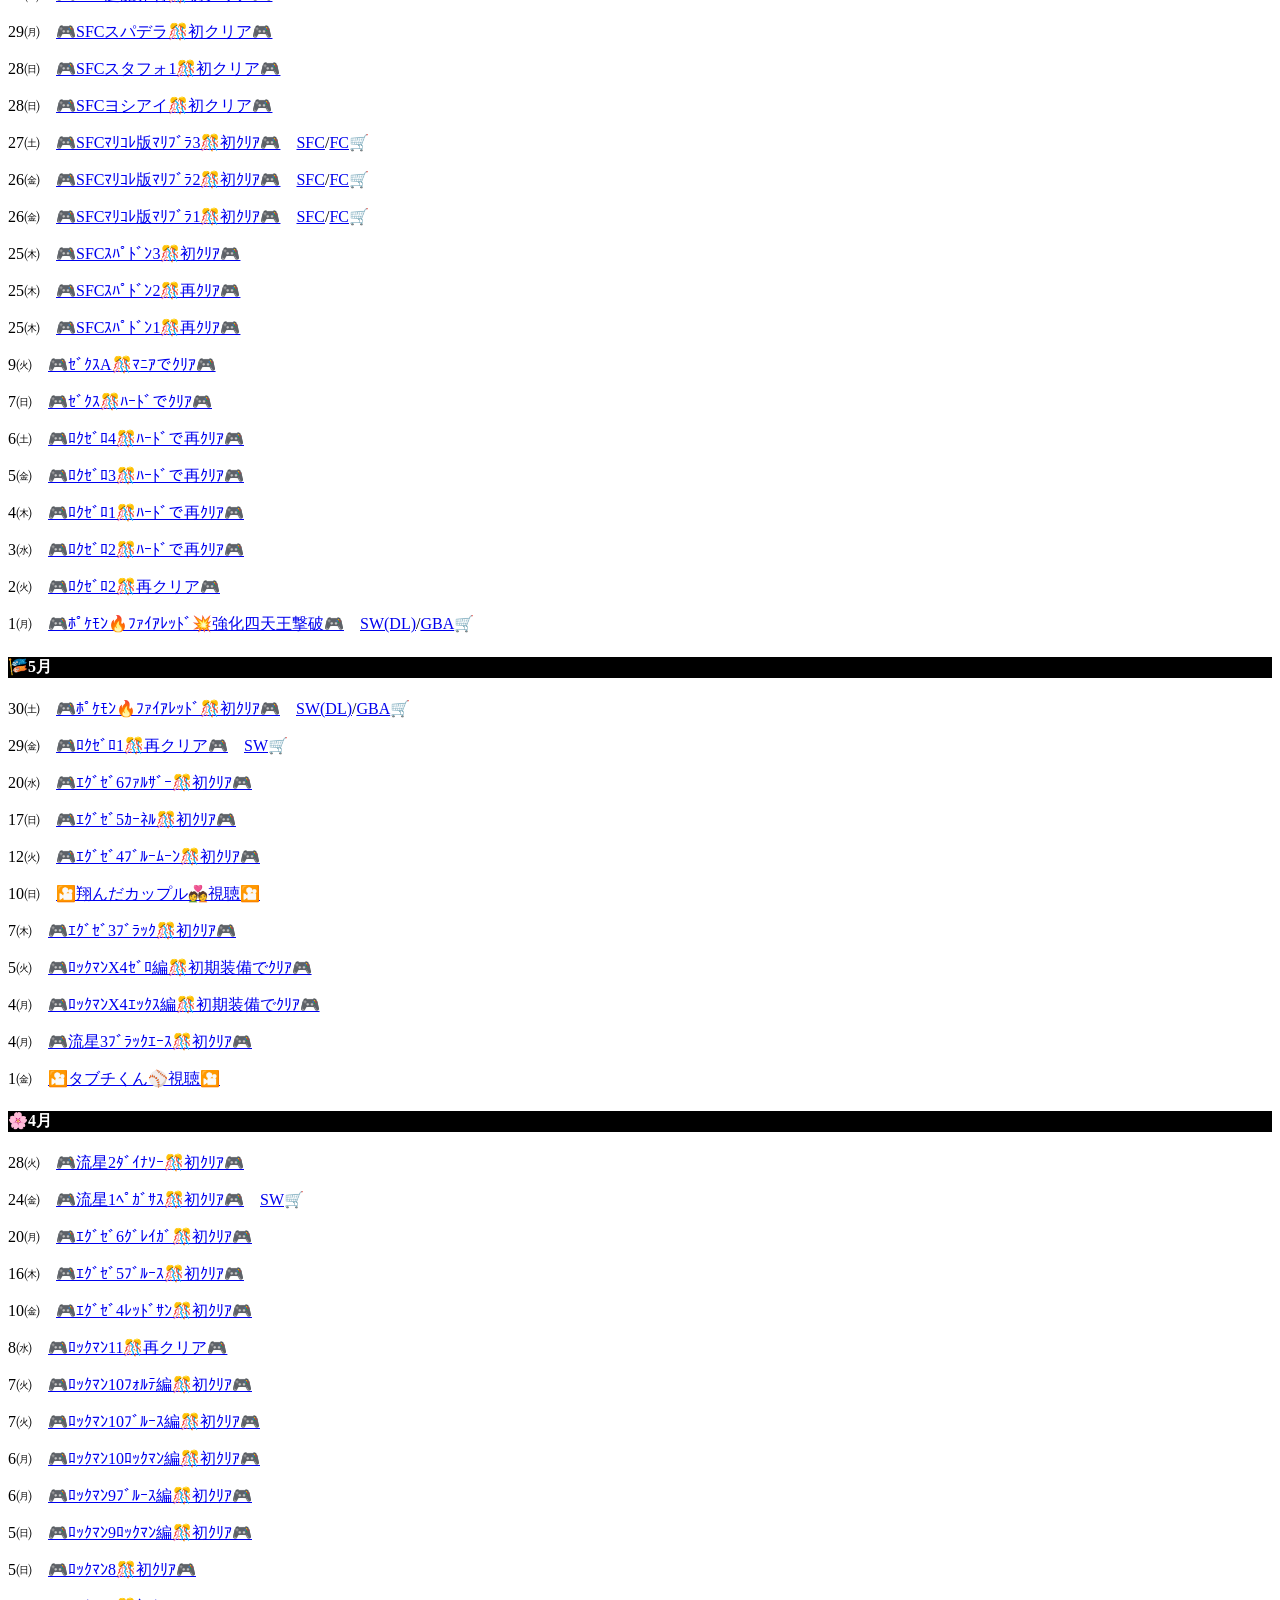
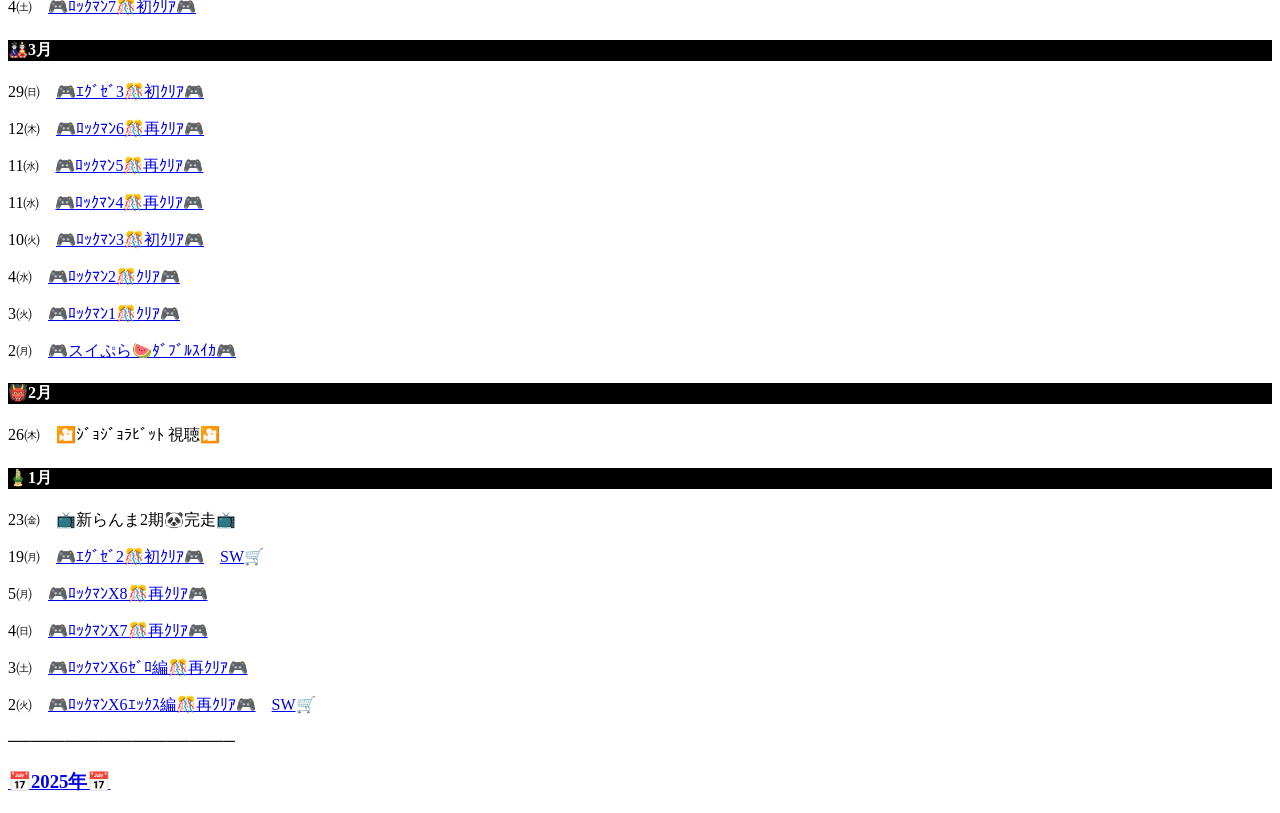
==== commit 6f3be2dc: "Update index.html" ====
--- a/index.html
+++ b/index.html
@@ -13,6 +13,8 @@
 
 
     <h3><a href="https://hakobu66.github.io/danyoshio/2026.html">📅2026年📅</a></h3>
+    <h3><a href="https://hakobu66.github.io/danyoshio/2025.html">📅2025年📅</a></h3>
+
 
   <h3>📅2026年📅</h3>
   
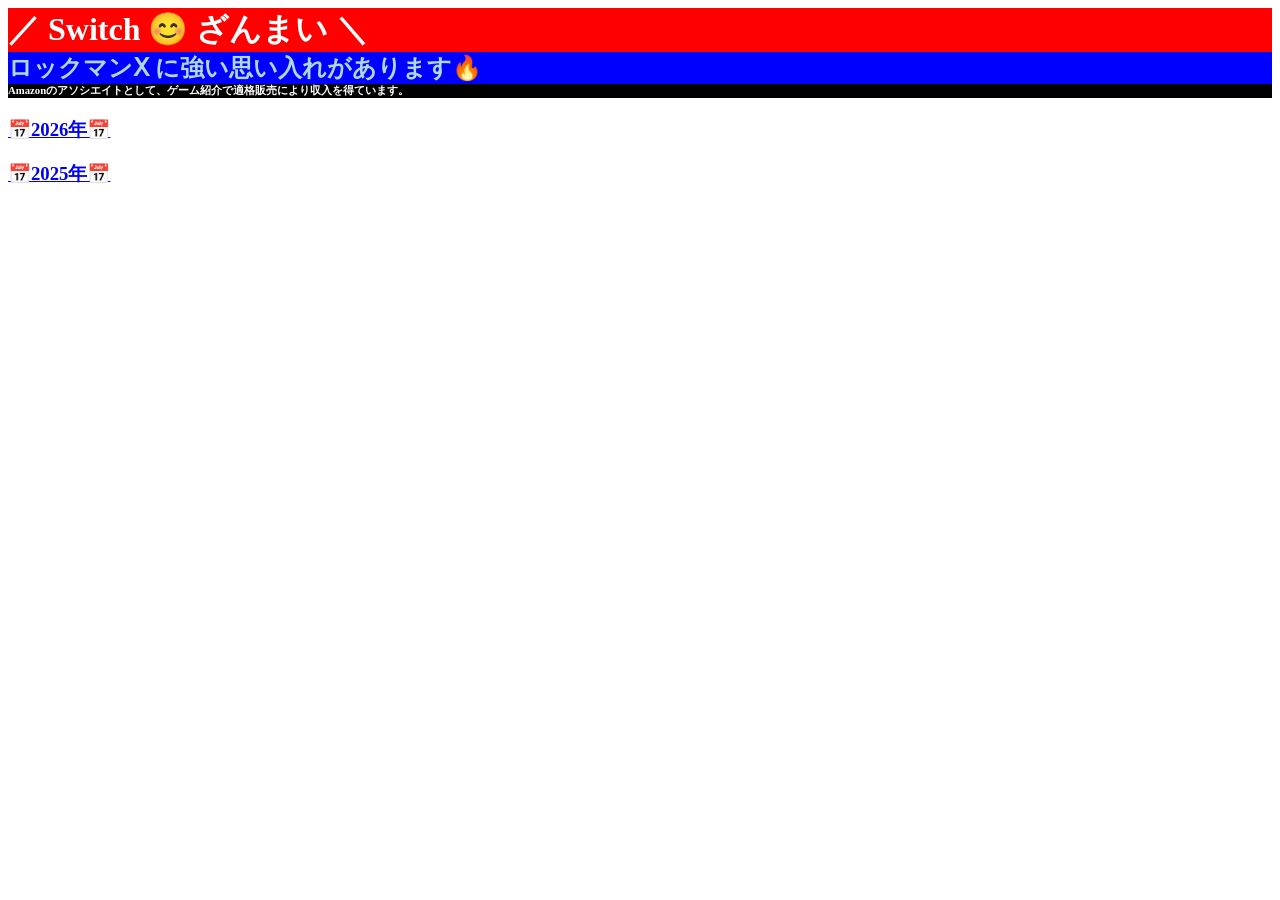
==== commit 96d761e8: "Update index.html" ====
--- a/index.html
+++ b/index.html
@@ -11,121 +11,8 @@
   <h2>ロックマンⅩ に強い思い入れがあります🔥</h2>
   <h6>Amazonのアソシエイトとして、ゲーム紹介で適格販売により収入を得ています。</h6>
 
-
     <h3><a href="https://hakobu66.github.io/danyoshio/2026.html">📅2026年📅</a></h3>
     <h3><a href="https://hakobu66.github.io/danyoshio/2025.html">📅2025年📅</a></h3>
 
-
-  <h3>📅2026年📅</h3>
-  
-  <h4>🌕9月</h4>
-  <p>13㈰　⚾張本勲の「扇打法」を学習⚾</P>
-  <P>13㈰　📺ｻｸﾅﾋﾒを完走📺</P>
-  <p>13㈰　📺人魚の森OVAを完走📺</p>
-  <p>10㈭　🎮ｻｸﾅﾋﾒ をﾌﾟﾚｲ中🎮　<a href="https://link.amazon/B05VSzQl8" target="blank">SW</a>🛒</p>
-  <p>10㈭　<a href="https://bsky.app/profile/danyoshio66.bsky.social/post/3mv57ki6nqk2h" target="blank">🎮ﾛｯｸﾏﾝX8🎊ﾊｰﾄﾞで再ｸﾘｱ🎮</a>　<a href="https://link.amazon/B0iB1ga4u" target="blank">SW</a>/<a href="https://link.amazon/B0iTtLjo5" target="blank">PS4</a>/<a href="https://link.amazon/B0a8wWMRi" target="blank">PS2</a>🛒</p>
-  <p>9㈬　<a href="https://bsky.app/profile/danyoshio66.bsky.social/post/3mv25tpsgfc2g" target="blank">🎮ﾛｯｸﾏﾝ11🎊ｴｷｽﾊﾟｰﾄで初ｸﾘｱ🎮</a>　<a href="https://link.amazon/B0jaPy4af" target="blank">SW</a>/<a href="https://link.amazon/B0dbvpxsS" target="blank">PS4</a>🛒</p>
-  <p>4㈮　<a href="https://bsky.app/profile/danyoshio66.bsky.social/post/3muoxkp3ktc22" target="blank">🎮ｸﾞﾗﾋﾞﾃｨｰｻｰｷｯﾄ🎊ﾊｰﾄﾞで初ｸﾘｱ🎮</a>　<a href="https://link.amazon/B02Po5lcj" target="blank">SW</a>🛒</p>
-  <p>1㈫　<a href="https://bsky.app/profile/danyoshio66.bsky.social/post/3muhht6bunk23" target="blank">🎮ｸﾞﾗﾋﾞﾃｨｰｻｰｷｯﾄ🎊初ｸﾘｱ🎮</a>　<a href="https://link.amazon/B02Po5lcj" target="blank">SW</a>🛒</p>
- 
-  <h4>🍉8月</h4>
-  <p>16㈰　<a href="https://bsky.app/profile/danyoshio66.bsky.social/post/3mt6qivz6w22s" target="blank">🎮ｺﾞｴﾓﾝ外伝1🎊初ｸﾘｱ🎮</a>　<a href="https://link.amazon/B03XIcyqQ" target="blank">SW</a>/<a href="https://link.amazon/B08Wv1glk" target="blank">FC</a>🛒</p>
-  <p>12㈬　<a href="https://bsky.app/profile/danyoshio66.bsky.social/post/3msuvsqpx522i" target="blank">🎮FCｺﾞｴﾓﾝ2🎊初ｸﾘｱ🎮</a>　<a href="https://link.amazon/B03XIcyqQ" target="blank">SW</a>/<a href="https://link.amazon/B0bUW60hI" target="blank">FC</a>🛒</p>
-  <p>11㈬　<a href="https://bsky.app/profile/danyoshio66.bsky.social/post/3msrwlwruj227" target="blank">🎮FCからくり道中🎊初ｸﾘｱ🎮</a>　<a href="https://link.amazon/B03XIcyqQ" target="blank">SW</a>/<a href="https://link.amazon/B081xkCCR" target="blank">FC</a>🛒</p>
-  <p>9㈰　<a href="https://bsky.app/profile/danyoshio66.bsky.social/post/3msnheajz322l" target="blank">🎮からくり卍固め🎊真ｴﾝﾄﾞで初ｸﾘｱ🎮</a>　<a href="https://link.amazon/B03XIcyqQ" target="blank">SW</a>/<a href="https://link.amazon/B02gjRzFF" target="blank">SFC</a>🛒</p>
-  <p>8㈯　<a href="https://bsky.app/profile/danyoshio66.bsky.social/post/3mskaucphos2r" target="blank">🎮きらきら道中🎊100％で再ｸﾘｱ🎮</a>　<a href="https://link.amazon/B03XIcyqQ" target="blank">SW</a>/<a href="https://link.amazon/B00TxDEkF" target="blank">SFC</a>🛒</p>
-  <p>7㈮　<a href="https://bsky.app/profile/danyoshio66.bsky.social/post/3msi7twyq2c2h" target="blank">🎮ﾏｯｷﾞﾈｽ🎊ｴﾋﾞｽ丸で初ｸﾘｱ🎮</a>　<a href="https://link.amazon/B03XIcyqQ" target="blank">SW</a>/<a href="https://link.amazon/B0cjwHwQg" target="blank">SFC</a>🛒</p>
-  <p>7㈮　<a href="https://bsky.app/profile/danyoshio66.bsky.social/post/3mshiuaeeuk2p" target="blank">🎮ゆき姫🎊再ｸﾘｱ🎮</a>　<a href="https://link.amazon/B03XIcyqQ" target="blank">SW</a>/<a href="https://link.amazon/B0dPMyT5y" target="blank">SFC</a>🛒</p>
-  <p>5㈬　<a href=https://bsky.app/profile/danyoshio66.bsky.social/post/3mscw2quhtc2s"" target="blank">🎮ﾏｯｷﾞﾈｽ🎊ｻｽｹで初ｸﾘｱ🎊</a>　<a href="https://link.amazon/B03XIcyqQ" target="blank">SW</a>/<a href="https://link.amazon/B0cjwHwQg" target="blank">SFC</a>🛒</p>
-  <p>4㈫　<a href="https://bsky.app/profile/danyoshio66.bsky.social/post/3msa7enntz22t" target="blank">🎮ﾀﾞｲﾅﾏｲｯﾂ🎊初ｸﾘｱ🎮</a>　<a href="https://link.amazon/B03XIcyqQ" target="blank">SW</a>･<a href="https://link.amazon/B0dY0e1DF" target="blank">GBC</a>🛒</p>
-  <p>3㈪　<a href="https://bsky.app/profile/danyoshio66.bsky.social/post/3ms6wyximg224" target="blank">🎮きらきら道中🎊初ｸﾘｱ🎮</a>　<a href="https://link.amazon/B03XIcyqQ" target="blank">SW</a>/<a href="https://link.amazon/B00TxDEkF" target="blank">SFC</a>🛒</p>
-  <p>2㈰　<a href="https://bsky.app/profile/danyoshio66.bsky.social/post/3ms3wypsvac2y" target="blank">🎮からくり卍固め🎊初ｸﾘｱ🎮</a>　<a href="https://link.amazon/B03XIcyqQ" target="blank">SW</a>/<a href="https://link.amazon/B02gjRzFF" target="blank">SFC</a>🛒</p>
-  
-  <h4>🎋7月</h4>
-  <p>31㈮　<a href="https://bsky.app/profile/danyoshio66.bsky.social/post/3mrvyh5uo5c23" target="blank">🎮ﾏｯｷﾞﾈｽ🎊ｺﾞｴﾓﾝで初ｸﾘｱ🎮</a>　<a href="https://link.amazon/B03XIcyqQ" target="blank">SW</a>/<a href="https://link.amazon/B0cjwHwQg" target="blank">SFC</a>🛒</p>
-  <p>29㈬　<a href="https://bsky.app/profile/danyoshio66.bsky.social/post/3mrscerbdyc2o" target="blank">🎮ゆき姫🎊初ｸﾘｱ🎮</a>　<a href="https://link.amazon/B03XIcyqQ" target="blank">SW</a>/<a href="https://link.amazon/B0dPMyT5y" target="blank">SFC</a>🛒</p>
-  <p>28㈫　<a href="https://bsky.app/profile/danyoshio66.bsky.social/post/3mrppxjxqlc2a" target="blank">🎮ｸﾗｯｼｭ ﾊﾞﾝﾃﾞｨｸｰ3🎊再ｸﾘｱ🎮</a>　<a href="https://link.amazon/B0en5Vdm0" target="blank">SW</a>/<a href="https://link.amazon/B07I4mR5S" target="blank">PS4</a>/<a href="https://link.amazon/B05ZruA0j" target="blank">PS</a>🛒</p>
-  <p>27㈪　<a href="https://bsky.app/profile/danyoshio66.bsky.social/post/3mrovhqxk222o" target="blank">🎮ｸﾗｯｼｭ ﾊﾞﾝﾃﾞｨｸｰ2🎊再ｸﾘｱ🎮</a>　<a href="https://link.amazon/B0en5Vdm0" target="blank">SW</a>/<a href="https://link.amazon/B07I4mR5S" target="blank">PS4</a>/<a href="https://link.amazon/B09XQt731" target="blank">PS</a>🛒</p>
-  <p>26㈰　<a href="https://bsky.app/profile/danyoshio66.bsky.social/post/3mrkfcg3k4k26" target="blank">🎮ｸﾗｯｼｭ ﾊﾞﾝﾃﾞｨｸｰ1🎊再ｸﾘｱ🎮</a>　<a href="https://link.amazon/B0en5Vdm0" target="blank">SW</a>/<a href="https://link.amazon/B07I4mR5S" target="blank">PS4</a>/<a href="https://link.amazon/B0gn4O5nP" target="blank">PS</a>🛒</p>
-  <p>14㈫　<a href="https://bsky.app/profile/danyoshio66.bsky.social/post/3mqlsw35jy223" target="blank">🎮FF7🎊初ｸﾘｱ🎮</a>　<a href="https://link.amazon/B03bB7Khm" target="blank">SW(DL)</a>/<a href="https://link.amazon/B04CRydOd" target="blank">PS</a>🛒</p>
-  <p>6㈪　<a href="https://bsky.app/profile/danyoshio66.bsky.social/post/3mpxamxbges2v" target="blank">🎮スプラ3🎊再クリア🎮</a>　<a href="https://link.amazon/B04r2ocle" target="blank">SW</a>🛒</p>
-  <p>4㈯　<a href="https://bsky.app/profile/danyoshio66.bsky.social/post/3mps7mgvw3s23" target="blank">🎮ﾌﾞﾚﾜｲ🎊再クリア🎮</a>　<a href="https://link.amazon/B0gZmr6O0" target="blank">SW</a>/<a href="https://link.amazon/B0aF1klHa" target="blank">WiiU</a>🛒</p>
-  <p>3㈮　<a href="https://bsky.app/profile/danyoshio66.bsky.social/post/3mpppg3quss24" target="blank">🎮ｶﾞﾝｳﾞｫﾙﾄ2GV編🎊真ｴﾝﾄﾞ初ｸﾘｱ🎮</a></p>
-  <p>3㈮　<a href="https://bsky.app/profile/danyoshio66.bsky.social/post/3mpq7yvocts2u" target="blank">🎮ｶﾞﾝｳﾞｫﾙﾄ2ｱｷｭﾗ編🎊真ｴﾝﾄﾞ初ｸﾘｱ🎮</a></p>
-  <p>2㈭　<a href="https://bsky.app/profile/danyoshio66.bsky.social/post/3mpnb2txwzc2h" target="blank">🎮ｶﾞﾝｳﾞｫﾙﾄ1🎊初クリア🎮</a>　<a href="https://link.amazon/B00KKkBko" target="blank">SW</a>🛒</p>
-  <p>1㈬　<a href="https://bsky.app/profile/danyoshio66.bsky.social/post/3mpkna2dzds2e" target="blank">🎮SFC神トラ1🎊初クリア🎮</a></p>
-  
-  <h4>☔6月</h4>
-  <p>29㈪　<a href="https://bsky.app/profile/danyoshio66.bsky.social/post/3mpfdvyqcn226" target="blank">🎮SFC超魔界村🎊初クリア🎮</a></p>
-  <p>29㈪　<a href="https://bsky.app/profile/danyoshio66.bsky.social/post/3mpezeiued22p" target="blank">🎮SFCスパデラ🎊初クリア🎮</a></p>
-  <p>28㈰　<a href="https://bsky.app/profile/danyoshio66.bsky.social/post/3mpdov5k7k22f" target="blank">🎮SFCスタフォ1🎊初クリア🎮</a></p>
-  <p>28㈰　<a href="https://bsky.app/profile/danyoshio66.bsky.social/post/3mpdd2drcek2p" target="blank">🎮SFCヨシアイ🎊初クリア🎮</a></p>
-  <p>27㈯　<a href="https://bsky.app/profile/danyoshio66.bsky.social/post/3mpal275ifk2k" target="blank">🎮SFCﾏﾘｺﾚ版ﾏﾘﾌﾞﾗ3🎊初ｸﾘｱ🎮</a>　<a href="https://link.amazon/B0bUhorvZ" target="blank">SFC</a>/<a href="https://link.amazon/B08KdIGHC" target="blank">FC</a>🛒</p>
-  <p>26㈮　<a href="https://bsky.app/profile/danyoshio66.bsky.social/post/3mp6x2rup2k2y" target="blank">🎮SFCﾏﾘｺﾚ版ﾏﾘﾌﾞﾗ2🎊初ｸﾘｱ🎮</a>　<a href="https://link.amazon/B0bUhorvZ" target="blank">SFC</a>/<a href="https://link.amazon/B0gx1CO0J" target="blank">FC</a>🛒</p>
-  <p>26㈮　<a href="https://bsky.app/profile/danyoshio66.bsky.social/post/3mp6j25t4dc2d" target="blank">🎮SFCﾏﾘｺﾚ版ﾏﾘﾌﾞﾗ1🎊初ｸﾘｱ🎮</a>　<a href="https://link.amazon/B0bUhorvZ" target="blank">SFC</a>/<a href="https://link.amazon/B08SKAkF2" target="blank">FC</a>🛒</p>
-  <p>25㈭　<a href="https://bsky.app/profile/danyoshio66.bsky.social/post/3mp4lirsq5c2s" target="blank">🎮SFCｽﾊﾟﾄﾞﾝ3🎊初ｸﾘｱ🎮</a></p>
-  <p>25㈭　<a href="https://bsky.app/profile/danyoshio66.bsky.social/post/3mp3wzzhnyk23" target="blank">🎮SFCｽﾊﾟﾄﾞﾝ2🎊再ｸﾘｱ🎮</a></p>
-  <p>25㈭　<a href="https://bsky.app/profile/danyoshio66.bsky.social/post/3mp3j4rblj22a" target="blank">🎮SFCｽﾊﾟﾄﾞﾝ1🎊再ｸﾘｱ🎮</a></p>
-  <p>9㈫　<a href="https://bsky.app/profile/danyoshio66.bsky.social/post/3mntna3eqhc2d" target="blank">🎮ｾﾞｸｽA🎊ﾏﾆｱでｸﾘｱ🎮</a></p>
-  <p>7㈰　<a href="https://bsky.app/profile/danyoshio66.bsky.social/post/3mnoqkh6zxs2d" target="blank">🎮ｾﾞｸｽ🎊ﾊｰﾄﾞでｸﾘｱ🎮</a></p>
-  <p>6㈯　<a href="https://bsky.app/profile/danyoshio66.bsky.social/post/3mnlii4ecss2n" target="blank">🎮ﾛｸｾﾞﾛ4🎊ﾊｰﾄﾞで再ｸﾘｱ🎮</a></p>
-  <p>5㈮　<a href="https://bsky.app/profile/danyoshio66.bsky.social/post/3mnjf3dkdxs24" target="blank">🎮ﾛｸｾﾞﾛ3🎊ﾊｰﾄﾞで再ｸﾘｱ🎮</a></p>
-  <p>4㈭　<a href="https://bsky.app/profile/danyoshio66.bsky.social/post/3mngdmstipk2s" target="blank">🎮ﾛｸｾﾞﾛ1🎊ﾊｰﾄﾞで再ｸﾘｱ🎮</a></p>
-  <p>3㈬　<a href="https://bsky.app/profile/danyoshio66.bsky.social/post/3mnfe3htluc2e" target="blank">🎮ﾛｸｾﾞﾛ2🎊ﾊｰﾄﾞで再ｸﾘｱ🎮</a></p>
-  <p>2㈫　<a href="https://bsky.app/profile/danyoshio66.bsky.social/post/3mncd47th3c2r" target="blank">🎮ﾛｸｾﾞﾛ2🎊再クリア🎮</a></p>
-  <p>1㈪　<a href="https://bsky.app/profile/danyoshio66.bsky.social/post/3mn6qod4t522f" target="blank">🎮ﾎﾟｹﾓﾝ🔥ﾌｧｲｱﾚｯﾄﾞ💥強化四天王撃破🎮</a>　<a href="https://link.amazon/B0aqKBE1H" target="blank">SW(DL)</a>/<a href="https://link.amazon/B0b7pnUHB" target="blank">GBA</a>🛒</p>
-  
-  <h4>🎏5月</h4>
-  <p>30㈯　<a href="https://bsky.app/profile/danyoshio66.bsky.social/post/3mmzlg5r2hs2d" target="blank">🎮ﾎﾟｹﾓﾝ🔥ﾌｧｲｱﾚｯﾄﾞ🎊初ｸﾘｱ🎮</a>　<a href="https://link.amazon/B0aqKBE1H" target="blank">SW(DL)</a>/<a href="https://link.amazon/B0b7pnUHB" target="blank">GBA</a>🛒</p>
-  <p>29㈮　<a href="https://bsky.app/profile/danyoshio66.bsky.social/post/3mmx56sldik2z" target="blank">🎮ﾛｸｾﾞﾛ1🎊再クリア🎮</a>　<a href="https://link.amazon/B00pBa25V" target="blank">SW</a>🛒</p>
-  <p>20㈬　<a href="https://bsky.app/profile/danyoshio66.bsky.social/post/3mmbyurwfvs2e" target="blank">🎮ｴｸﾞｾﾞ6ﾌｧﾙｻﾞｰ🎊初ｸﾘｱ🎮</a></p>
-  <p>17㈰　<a href="https://bsky.app/profile/danyoshio66.bsky.social/post/3mlzbernens2f" target="blank">🎮ｴｸﾞｾﾞ5ｶｰﾈﾙ🎊初ｸﾘｱ🎮</a></p>
-  <p>12㈫　<a href="https://bsky.app/profile/danyoshio66.bsky.social/post/3mlnus653ss27" target="blank">🎮ｴｸﾞｾﾞ4ﾌﾞﾙｰﾑｰﾝ🎊初ｸﾘｱ🎮</a></p>
-  <p>10㈰　<a href="https://bsky.app/profile/danyoshio66.bsky.social/post/3mlhroubl4c2v" target="blank">🎦翔んだカップル💑視聴🎦</a></p>
-  <p>7㈭　<a href="https://bsky.app/profile/danyoshio66.bsky.social/post/3mlauecapks26" target="blank">🎮ｴｸﾞｾﾞ3ﾌﾞﾗｯｸ🎊初ｸﾘｱ🎮</a></p>
-  <p>5㈫　<a href="https://bsky.app/profile/danyoshio66.bsky.social/post/3ml2xcv2hz224" target="blank">🎮ﾛｯｸﾏﾝX4ｾﾞﾛ編🎊初期装備でｸﾘｱ🎮</a></p>
-  <p>4㈪　<a href="https://bsky.app/profile/danyoshio66.bsky.social/post/3mkzshu5ars2s" target="blank">🎮ﾛｯｸﾏﾝX4ｴｯｸｽ編🎊初期装備でｸﾘｱ🎮</a></p>
-  <p>4㈪　<a href="https://bsky.app/profile/danyoshio66.bsky.social/post/3mkz4yd5n2s27" target="blank">🎮流星3ﾌﾞﾗｯｸｴｰｽ🎊初ｸﾘｱ🎮</a></p>
-  <p>1㈮　<a href="https://bsky.app/profile/danyoshio66.bsky.social/post/3mkrd4cgack27" target="blank">🎦タブチくん⚾視聴🎦</a></p>
-  
-  <h4>🌸4月</h4>
-  <p>28㈫　<a href="https://bsky.app/profile/danyoshio66.bsky.social/post/3mkjvh5snys26" target="blank">🎮流星2ﾀﾞｲﾅｿｰ🎊初ｸﾘｱ🎮</a></p>
-  <p>24㈮　<a href="https://bsky.app/profile/danyoshio66.bsky.social/post/3mk7inpeu222y" target="blank">🎮流星1ﾍﾟｶﾞｻｽ🎊初ｸﾘｱ🎮</a>　<a href="https://link.amazon/B0ii70qYK" target="blank">SW</a>🛒</p>
-  <p>20㈪　<a href="https://bsky.app/profile/danyoshio66.bsky.social/post/3mjvmsb64is2s" target="blank">🎮ｴｸﾞｾﾞ6ｸﾞﾚｲｶﾞ🎊初ｸﾘｱ🎮</a></p>
-  <p>16㈭　<a href="https://bsky.app/profile/danyoshio66.bsky.social/post/3mjligjgepk2z" target="blank">🎮ｴｸﾞｾﾞ5ﾌﾞﾙｰｽ🎊初ｸﾘｱ🎮</a></p>
-  <p>10㈮　<a href="https://bsky.app/profile/danyoshio66.bsky.social/post/3mj66rrcyxk2a" target="blank">🎮ｴｸﾞｾﾞ4ﾚｯﾄﾞｻﾝ🎊初ｸﾘｱ🎮</a></p>
-  <p>8㈬　<a href="https://bsky.app/profile/danyoshio66.bsky.social/post/3mixgwejxwc2i" target="blank">🎮ﾛｯｸﾏﾝ11🎊再クリア🎮</a></p>
-  <p>7㈫　<a href="https://bsky.app/profile/danyoshio66.bsky.social/post/3mivak7eoq22x" target="blank">🎮ﾛｯｸﾏﾝ10ﾌｫﾙﾃ編🎊初ｸﾘｱ🎮</a></p>
-  <p>7㈫　<a href="https://bsky.app/profile/danyoshio66.bsky.social/post/3miuv3aj7a22w" target="blank">🎮ﾛｯｸﾏﾝ10ﾌﾞﾙｰｽ編🎊初ｸﾘｱ🎮</a></p>
-  <p>6㈪　<a href="https://bsky.app/profile/danyoshio66.bsky.social/post/3mitp555fhs2o" target="blank">🎮ﾛｯｸﾏﾝ10ﾛｯｸﾏﾝ編🎊初ｸﾘｱ🎮</a></p>
-  <p>6㈪　<a href="https://bsky.app/profile/danyoshio66.bsky.social/post/3mirwn7bces2l" target="blank">🎮ﾛｯｸﾏﾝ9ﾌﾞﾙｰｽ編🎊初ｸﾘｱ🎮</a></p>
-  <p>5㈰　<a href="https://bsky.app/profile/danyoshio66.bsky.social/post/3miqaw3o3hs2m" target="blank">🎮ﾛｯｸﾏﾝ9ﾛｯｸﾏﾝ編🎊初ｸﾘｱ🎮</a></p>
-  <p>5㈰　<a href="https://bsky.app/profile/danyoshio66.bsky.social/post/3mipbjgpfc22r" target="blank">🎮ﾛｯｸﾏﾝ8🎊初ｸﾘｱ🎮</a></p>
-  <p>4㈯　<a href="https://bsky.app/profile/danyoshio66.bsky.social/post/3min3alnclc2j" target="blank">🎮ﾛｯｸﾏﾝ7🎊初ｸﾘｱ🎮</a></p>
-  
-  <h4>🎎3月</h4>
-  <p>29㈰　<a href="https://bsky.app/profile/danyoshio66.bsky.social/post/3mi5pz5f4k22d" target="blank">🎮ｴｸﾞｾﾞ3🎊初ｸﾘｱ🎮</a></p>
-  <p>12㈭　<a href="https://bsky.app/profile/danyoshio66.bsky.social/post/3mgu5gd37ss2g" target="blank">🎮ﾛｯｸﾏﾝ6🎊再ｸﾘｱ🎮</a></p>
-  <p>11㈬　<a href="https://bsky.app/profile/danyoshio66.bsky.social/post/3mgsahl6w722b" target="blank">🎮ﾛｯｸﾏﾝ5🎊再ｸﾘｱ🎮</a></p>
-  <p>11㈬　<a href="https://bsky.app/profile/danyoshio66.bsky.social/post/3mgqwfqzjec2w" target="blank">🎮ﾛｯｸﾏﾝ4🎊再ｸﾘｱ🎮</a></p> 
-  <p>10㈫　<a href="https://bsky.app/profile/danyoshio66.bsky.social/post/3mgojn5xqns2h" target="blank">🎮ﾛｯｸﾏﾝ3🎊初ｸﾘｱ🎮</p></a>
-  <p>4㈬　<a href="https://bsky.app/profile/danyoshio66.bsky.social/post/3mg7hvxm6bs2x" target="blank">🎮ﾛｯｸﾏﾝ2🎊ｸﾘｱ🎮</a></p>
-  <p>3㈫　<a href="https://bsky.app/profile/danyoshio66.bsky.social/post/3mg4dhki6c22z" target="blank">🎮ﾛｯｸﾏﾝ1🎊ｸﾘｱ🎮</a></p>
-  <p>2㈪　<a href="https://bsky.app/profile/danyoshio66.bsky.social/post/3mfzr7xh3ns2h" target="blank">🎮スイぷら🍉ﾀﾞﾌﾞﾙｽｲｶ🎮</a></p>
-  
-  <h4>👹2月</h4>
-  <p>26㈭　🎦ｼﾞｮｼﾞｮﾗﾋﾞｯﾄ 視聴🎦</p>
-  
-  <h4>🎍1月</h4>
-  <p>23㈮　📺新らんま2期🐼完走📺</p>
-  <p>19㈪　<a href="https://bsky.app/profile/danyoshio66.bsky.social/post/3mcqzthwx422o" target="blank">🎮ｴｸﾞｾﾞ2🎊初ｸﾘｱ🎮</a>　<a href="https://link.amazon/B0fwe8Jce" target="blank">SW</a>🛒</p>
-  <p>5㈪　<a href="https://bsky.app/profile/danyoshio66.bsky.social/post/3mbo7mn2bms2e" target="_blank">🎮ﾛｯｸﾏﾝX8🎊再ｸﾘｱ🎮</a></p>
-  <p>4㈰　<a href="https://bsky.app/profile/danyoshio66.bsky.social/post/3mblflmmygc2r" target="blank">🎮ﾛｯｸﾏﾝX7🎊再ｸﾘｱ🎮</a></p>
-  <p>3㈯　<a href="https://bsky.app/profile/danyoshio66.bsky.social/post/3mbhcuezlg22a" target="_blank">🎮ﾛｯｸﾏﾝX6ｾﾞﾛ編🎊再ｸﾘｱ🎮</a></p>
-  <p>2㈫　<a href="https://bsky.app/profile/danyoshio66.bsky.social/post/3mbgp3a6zl22h" target="blank">🎮ﾛｯｸﾏﾝX6ｴｯｸｽ編🎊再ｸﾘｱ🎮</a>　<a href="https://link.amazon/B0bK0SkIP" target="blank">SW</a>🛒</p>
-  
-  <p>────────────────────</p>
-  <h3><a href="https://hakobu66.github.io/danyoshio/2025.html">📅2025年📅</a></h3>
-
     </body>
 </html>
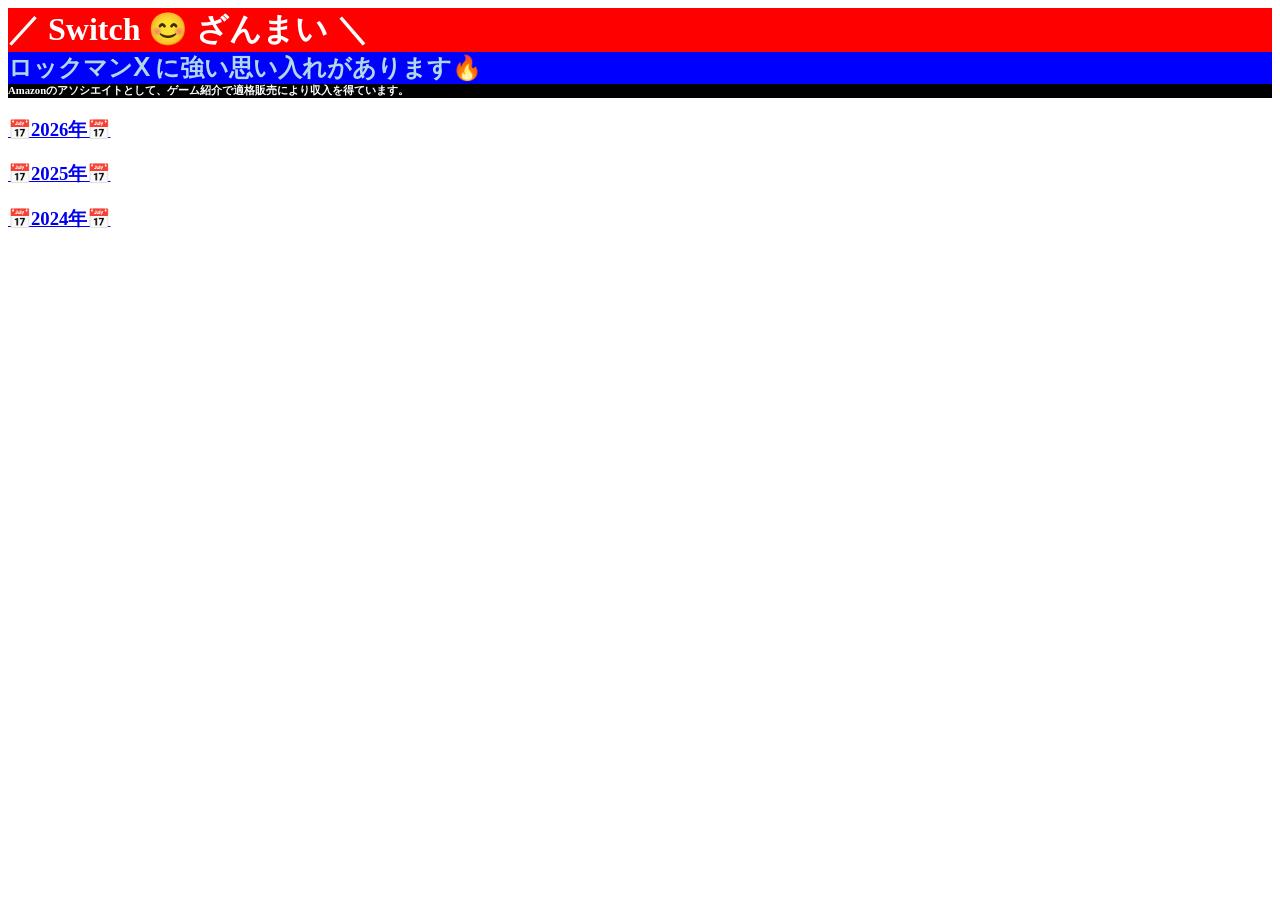
==== commit fb0cc4c6: "Update index.html" ====
--- a/index.html
+++ b/index.html
@@ -13,6 +13,8 @@
 
     <h3><a href="https://hakobu66.github.io/danyoshio/2026.html">📅2026年📅</a></h3>
     <h3><a href="https://hakobu66.github.io/danyoshio/2025.html">📅2025年📅</a></h3>
+    <h3><a href="https://hakobu66.github.io/danyoshio/2026.html">📅2024年📅</a></h3>
+
 
     </body>
 </html>
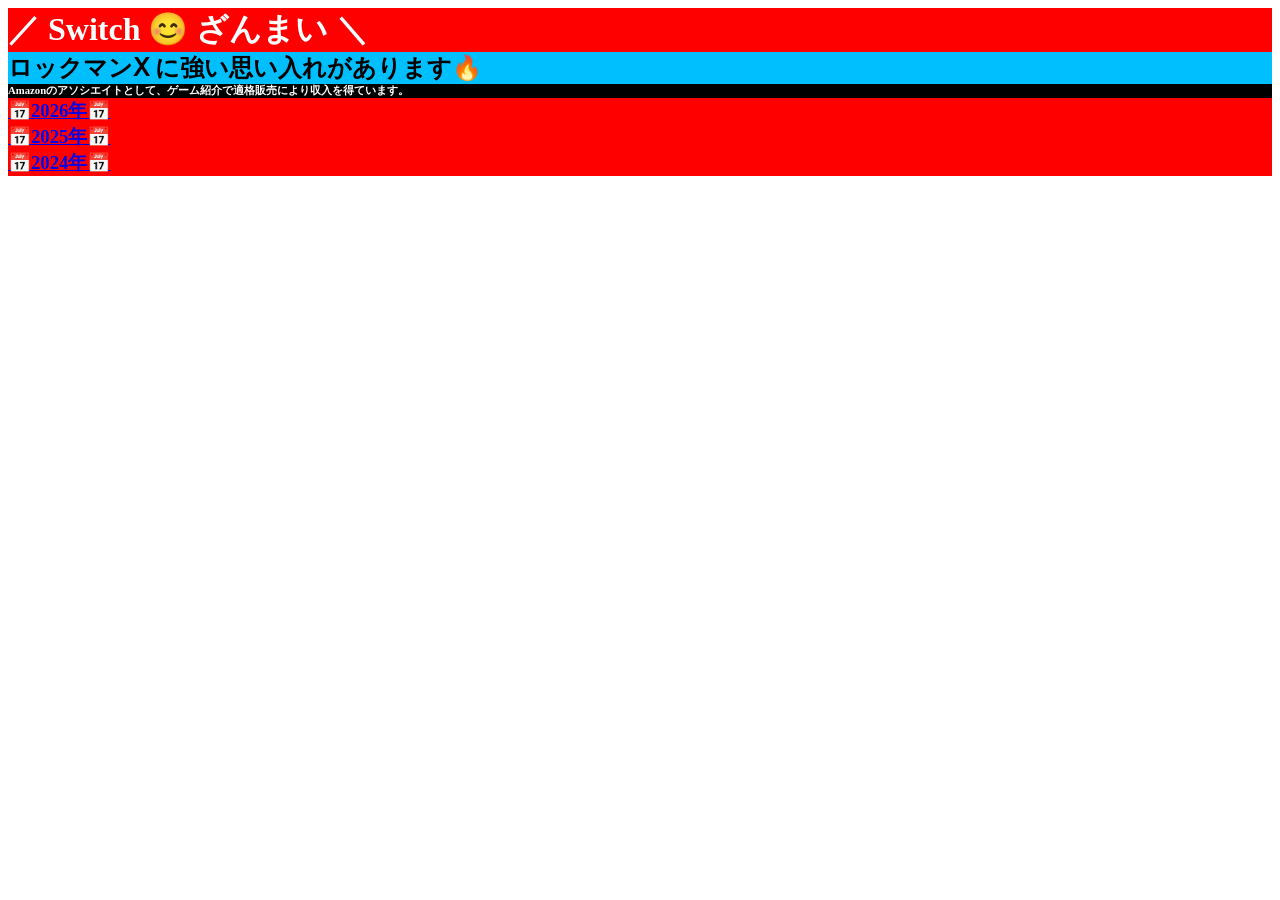
==== commit 0ef9e17f: "Update index.html" ====
--- a/index.html
+++ b/index.html
@@ -13,7 +13,7 @@
 
     <h3><a href="https://hakobu66.github.io/danyoshio/2026.html">📅2026年📅</a></h3>
     <h3><a href="https://hakobu66.github.io/danyoshio/2025.html">📅2025年📅</a></h3>
-    <h3><a href="https://hakobu66.github.io/danyoshio/2026.html">📅2024年📅</a></h3>
+    <h3><a href="https://hakobu66.github.io/danyoshio/2024.html">📅2024年📅</a></h3>
 
 
     </body>
--- a/style.css
+++ b/style.css
@@ -5,8 +5,7 @@
 }
 
 h2{
-  background-color: blue;
-  color:lightblue;
+  background-color: deepskyblue;
   margin: 0;
 }
 
@@ -16,8 +15,15 @@
   margin: 0;
 }
 
+h3{
+  background-color: red;
+  color: white;
+  margin: 0;
+}
+
 h4{
   background-color: black;
   color:white;
+  margin: 0;
 }
 
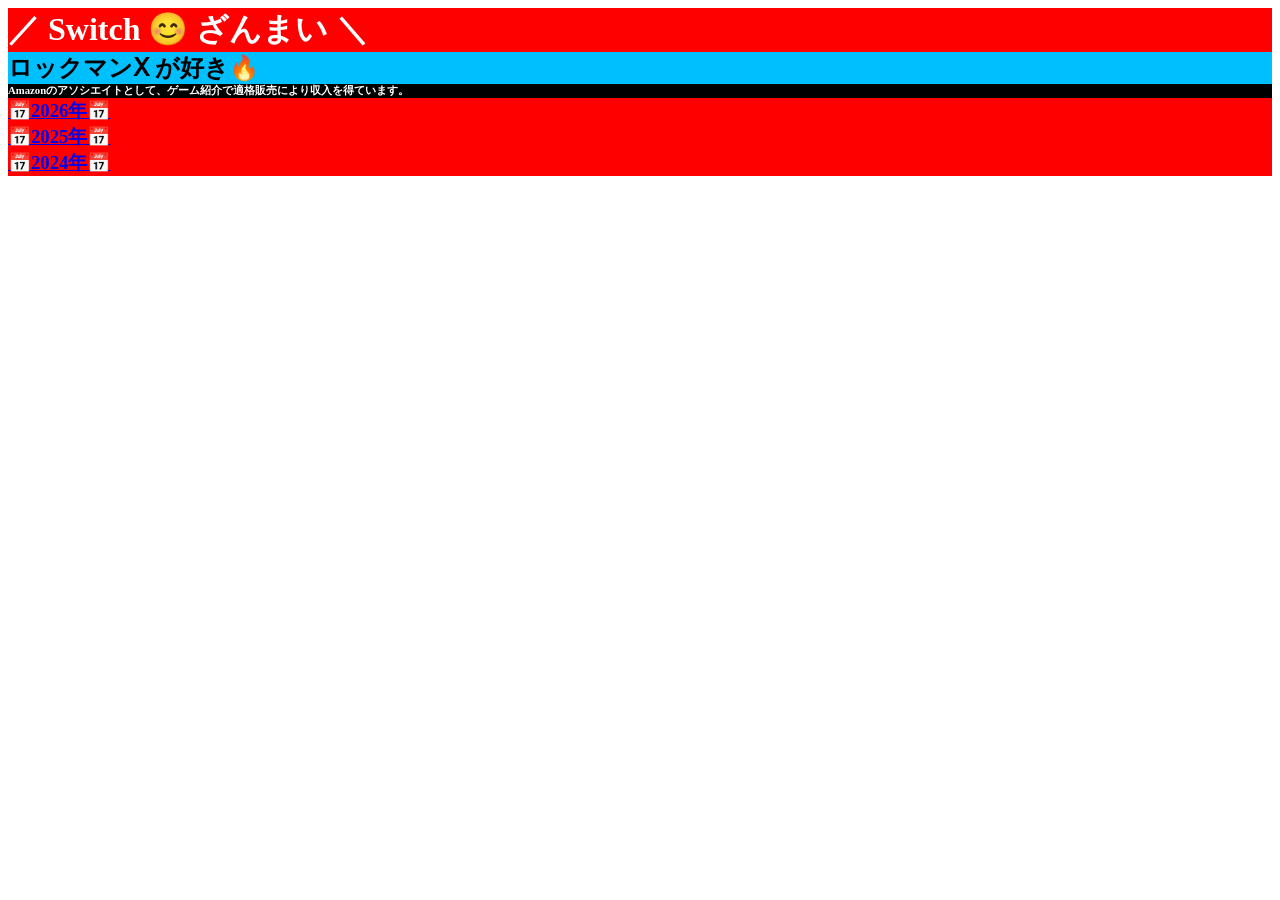
==== commit 7c4d9c9f: "Update index.html" ====
--- a/index.html
+++ b/index.html
@@ -8,7 +8,7 @@
   
 <body>
   <h1>／ Switch 😊 ざんまい ＼</h1>
-  <h2>ロックマンⅩ に強い思い入れがあります🔥</h2>
+  <h2>ロックマンⅩ が好き🔥</h2>
   <h6>Amazonのアソシエイトとして、ゲーム紹介で適格販売により収入を得ています。</h6>
 
     <h3><a href="https://hakobu66.github.io/danyoshio/2026.html">📅2026年📅</a></h3>
--- a/style.css
+++ b/style.css
@@ -17,7 +17,6 @@
 
 h3{
   background-color: red;
-  color: white;
   margin: 0;
 }
 
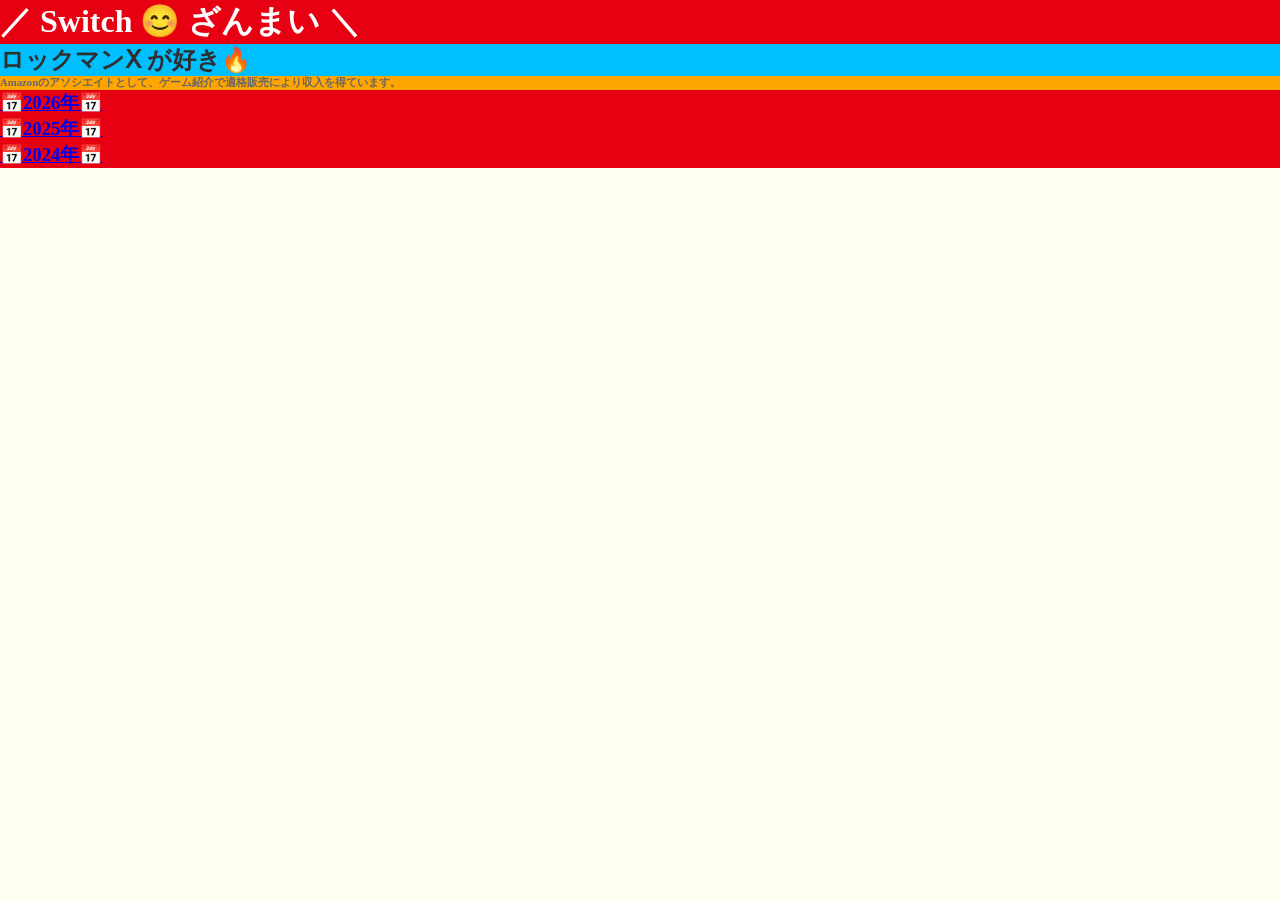
==== commit d66a33a7: "Update index.html" ====
--- a/index.html
+++ b/index.html
@@ -3,6 +3,7 @@
 <head>
   <meta charset="UTF-8">
   <title>だんよしお</title>
+  <link rel="icon" href="images/だんよしお.png">
   <link rel="stylesheet" href="style.css">
 </head>
   
--- a/style.css
+++ b/style.css
@@ -1,28 +1,36 @@
+body{
+  background-color: #FFFFF0;
+  widht: 100%;
+  margin: 0;
+}
+
 h1 {
-  background-color: red;
+  background-color: #E60012;
   color:white;
   margin: 0;
 }
 
 h2{
   background-color: deepskyblue;
+  color: #2F2F2F;
   margin: 0;
 }
 
 h6{
-  background-color: black;
+  background-color: orange;
+  color: #666666;
+  margin: 0;
+}
+
+h3{
+  background-color: #E60012;
+  color: #2F2F2F;
+  margin: 0;
+}
+
+h4{
+  background-color: #2F2F2F;
   color:white;
   margin: 0;
 }
 
-h3{
-  background-color: red;
-  margin: 0;
-}
-
-h4{
-  background-color: black;
-  color:white;
-  margin: 0;
-}
-
